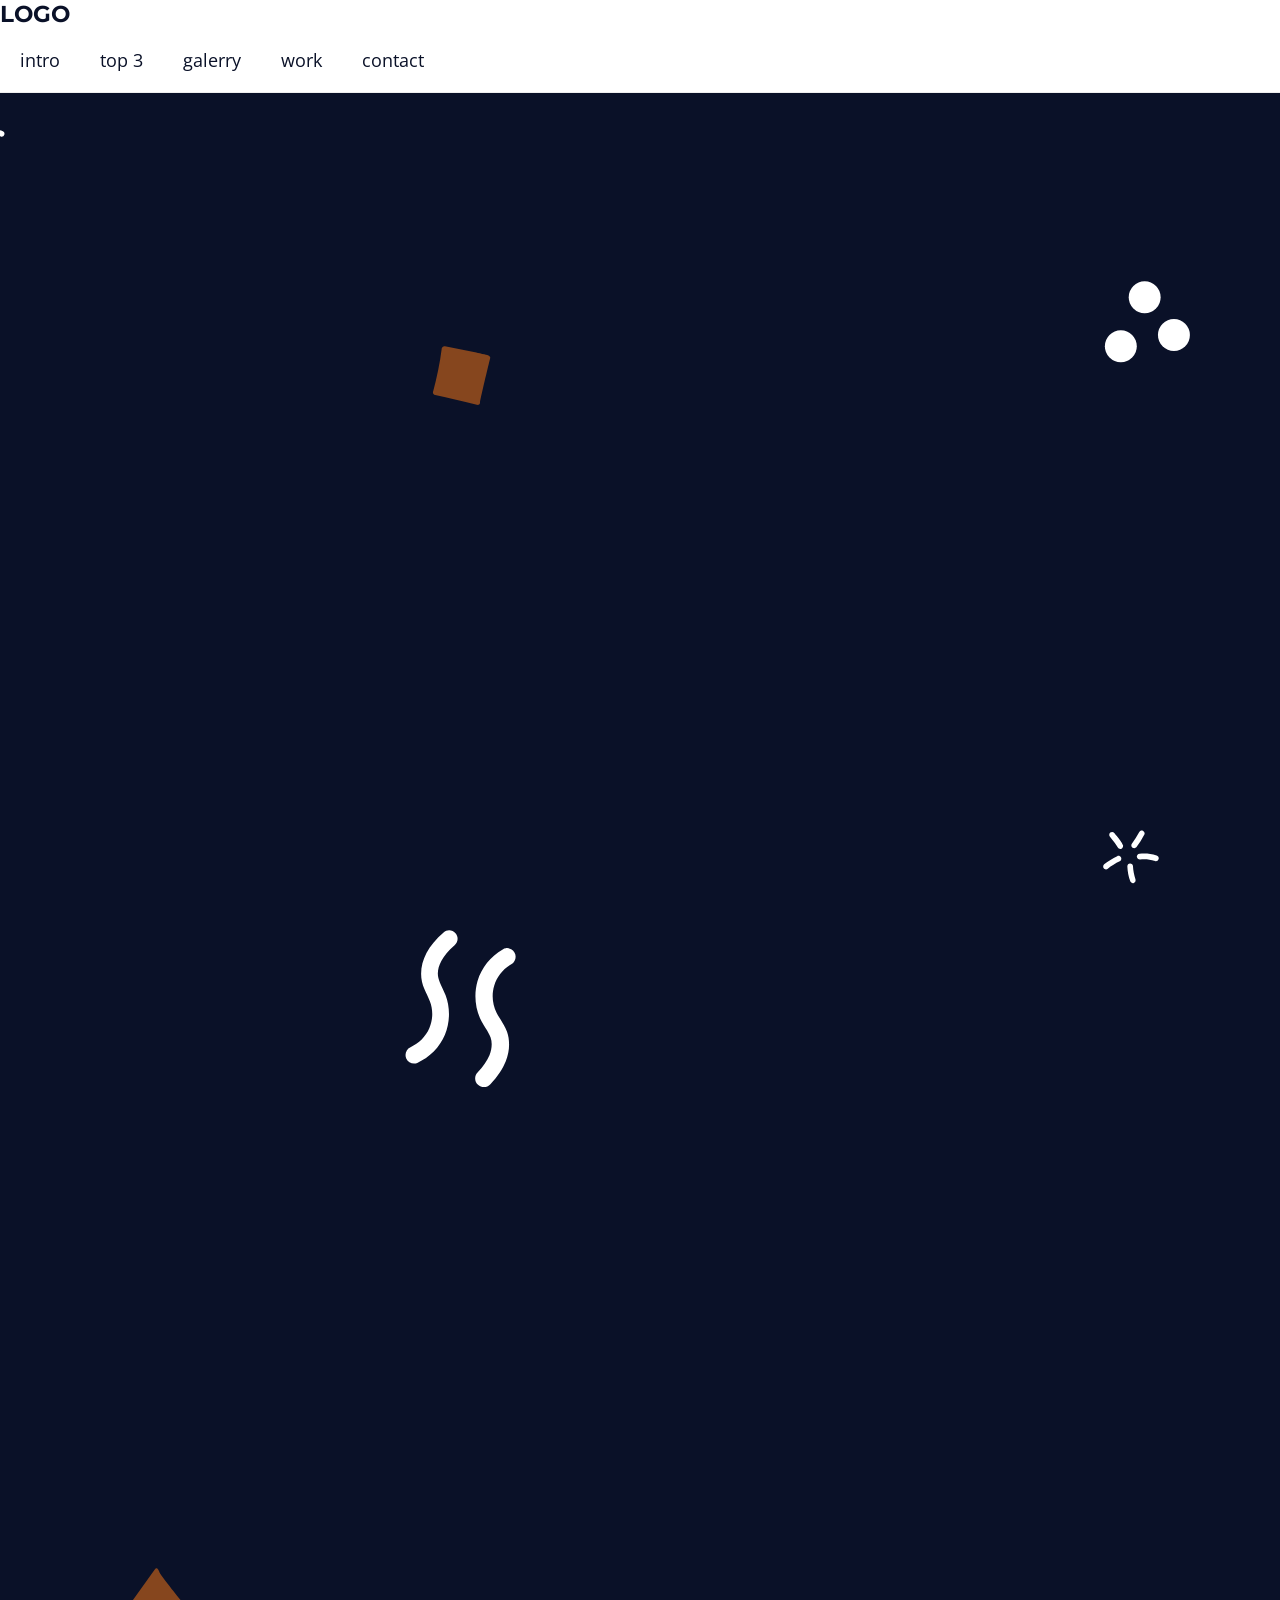
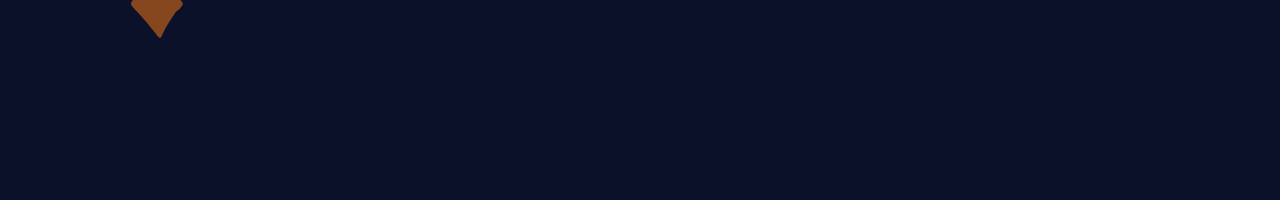
==== index.html @ 260009f0 "Modificações para facilitar visualição do codigo!" ====
<!DOCTYPE html>
<html lang="pt-br">
<head>
    <meta charset="UTF-8">
    <meta name="viewport" content="width=device-width, initial-scale=1.0">
    <title>Landing Page</title>
    <link rel="preconnect" href="https://fonts.gstatic.com">
    <link
        href="https://fonts.googleapis.com/css2?family=Montserrat:wght@900&family=Open+Sans:ital,wght@0,400;0,700;1,400&display=swap"
        rel="stylesheet">
    <link rel="stylesheet" href="assets/css/elements.css">  
    <link rel="stylesheet" href="assets/css/variables.css"> 
    <link rel="stylesheet" href="assets/css/classes.css"> 
    <link rel="stylesheet" href="assets/css/menu.css"> 
    <link rel="stylesheet" href="assets/css/styles-pro.css">
</head>

<body class="main-bg">
    <aside class="menu white-bg">
        <section class="main-content menu-content">
        <h1>
            <a href="#">LOGO</a>
        </h1>

        <nav>
            <ul>
                <li><a href="#">intro</a></li>
                <li><a href="#">top 3</a></li>
                <li><a href="#">galerry</a></li>
                <li><a href="#">work</a></li>
                <li><a href="#">contact</a></li>
            </ul>
        </nav>
        </section>
    </aside>

    <section class="section"></section>
    <section class="section"></section>

</body>
</html>
---- assets/css/elements.css ----
* {
    margin: 0;
    padding: 0;
}

/*font-family: "Montserrat", sans-serif;
font-family: "Open Sans", sans-serif;  */

html {
    font-size: 62.5%;
}

body {
    font-family: 'Open Sans', sans-serif;
    font-size: 2rem; 
    color: var(--primary-color);
}

h1, h2, h3 , h4, h5, h6 {
    font-family: 'Montserrat', sans-serif;
}

h1 {
    font-size: 6rem;
    text-transform: uppercase;
}

h2 {
    font-size: 5.5rem;
}

h3 {
    font-size: 5rem;
}

h4 {
    font-size: 4.5rem;
}

h5 {
    font-size: 4rem;
}

h6 {
    font-size: 3.5rem;
}

a {
    text-decoration: none;
}
---- assets/css/variables.css ----
:root {
    --primary-color: #0A1128;
    --white-color: #FFFFFF;
    --light-gray-color: #EEEEEE;
    --secondary-color: crimson;
    --gap: 3rem;
}
---- assets/css/classes.css ----
.main-bg {
    background-image: url('../img/main-bg.svg');
    background-size: cover;
    background-position: center center;
    color: var(--white-color);
}
.white-bg {
    background: var(--white-color);
}

main-content {
    max-width: 120rem;
    margin: 0 auto;
    padding: var(--gap);
}

.section {
    min-height: 100vh;
}
---- assets/css/menu.css ----
.menu {
    position: fixed;
    top: 0;
    left: 0;
    right: 0;
    width: 100%;
    border-bottom: 0.1rem solid var(--light-gray-color);
}

.meu-content {
    display: flex;
    justify-content: space-between;
    align-items: center;
    padding-top: 0;
    padding-bottom: 0;
}

.menu h1 {
    color: var(--primary-color);
    font-size: 2.3rem;
}

.menu h1 a {
    color: inherit;
}

.menu ul {
    list-style: none;
    display: flex;
}

.menu ul li a {
    display: block;
    padding: 2rem;
    font-size: 1.8rem;
    color: var(--primary-color);
    position: relative;
}

.menu ul li a::after {
    content: '';
    position: absolute;
    bottom: 1rem;
    left: 50%;
    width: 0;
    height: 0.2rem;
    background: var(--secondary-color);
    transition: all 300ms ease-in-out;
}

.menu ul li a:hover::after {
    width: 50%;
    left: 25%;
}
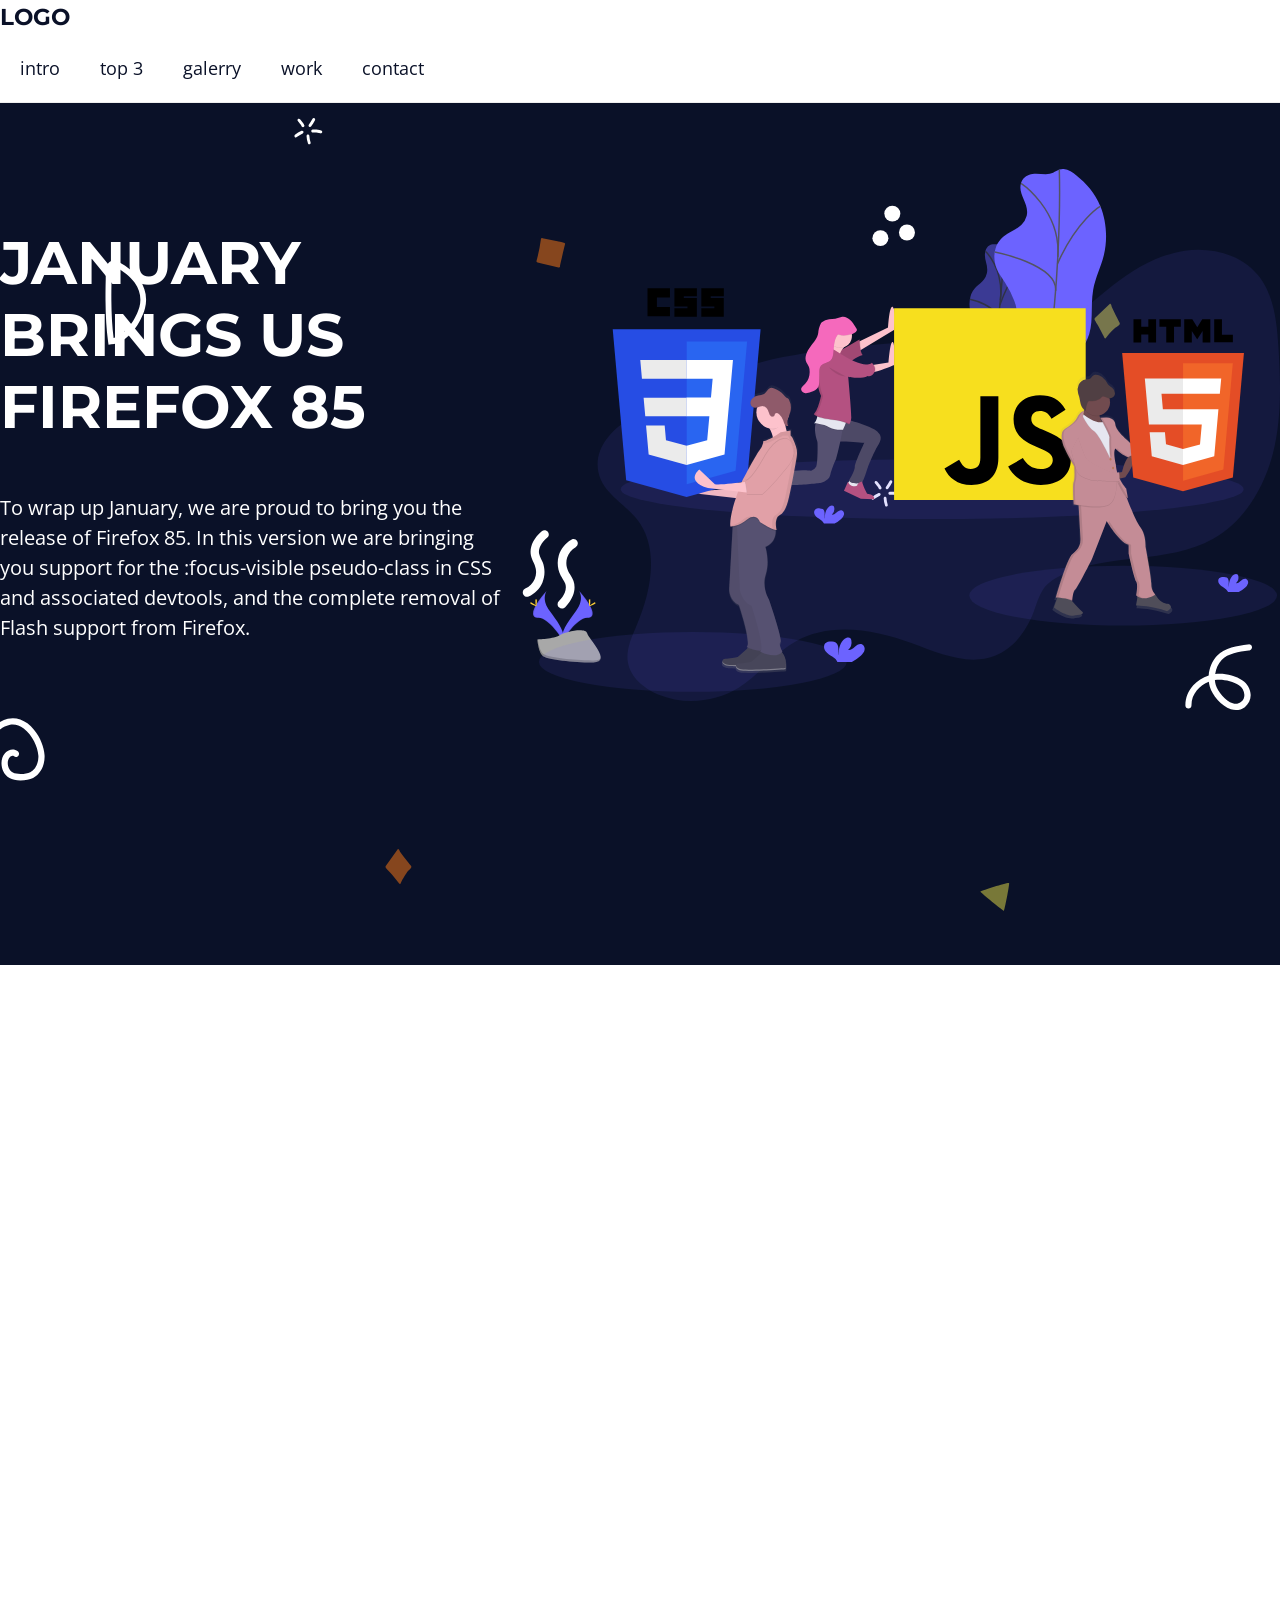
==== commit 1cc80317: "Adicionando textos e imagens na pagina!" ====
--- a/index.html
+++ b/index.html
@@ -17,7 +17,7 @@
 
 <body class="main-bg">
     <aside class="menu white-bg">
-        <section class="main-content menu-content">
+        <div class="main-content menu-content">
         <h1>
             <a href="#">LOGO</a>
         </h1>
@@ -31,11 +31,28 @@
                 <li><a href="#">contact</a></li>
             </ul>
         </nav>
-        </section>
+        </div>
     </aside>
 
-    <section class="section"></section>
-    <section class="section"></section>
+    <div class="menu-spacing"></div>
+
+    <section class="intro main-bg section">
+        <div class="main-content intro-content">
+        <div class="intro-text-content">
+            <h2>January brings us Firefox 85</h2>
+            <p>To wrap up January, we are proud to bring you the release of Firefox 85. In this version we are bringing you
+            support for the :focus-visible pseudo-class in CSS and associated devtools, and the complete removal of Flash
+            support from Firefox.</p>
+        </div>
+        <div class="intro-img">
+            <img src="assets/img/javascript-not-optimized.svg" alt="Logo de HTML, CSS e JS.">
+        </div>
+        </div>
+    </section>
+
+    <section class="white-bg section">
+
+    </section>
 
 </body>
 </html>
--- a/assets/css/elements.css
+++ b/assets/css/elements.css
@@ -14,6 +14,7 @@
     font-family: 'Open Sans', sans-serif;
     font-size: 2rem; 
     color: var(--primary-color);
+    line-height: 1.5;
 }
 
 h1, h2, h3 , h4, h5, h6 {
--- a/assets/css/classes.css
+++ b/assets/css/classes.css
@@ -17,4 +17,8 @@
 
 .section {
     min-height: 100vh;
+}
+
+.menu-spacing {
+    height: 65px;
 }
--- a/assets/css/menu.css
+++ b/assets/css/menu.css
@@ -4,6 +4,7 @@
     left: 0;
     right: 0;
     width: 100%;
+    z-index: 1;
     border-bottom: 0.1rem solid var(--light-gray-color);
 }
 
--- a/assets/css/styles-pro.css
+++ b/assets/css/styles-pro.css
@@ -0,0 +1,26 @@
+.intro-content {
+    position: relative;
+    top: -8rem;
+    display: grid;
+    grid-template-columns: 1fr 1.5fr;
+    gap:var(--gap);
+    height: 100vh;
+}
+
+.intro-text-content, .intro-img {
+    display: flex;
+    flex-flow: column wrap;
+    justify-content: center;
+}
+
+.intro-text-content h2 {
+    font-size: 6rem;
+    margin-bottom: 5rem;
+    text-transform: uppercase;
+    line-height: 1.2;
+}
+
+.intro-img img {
+    max-width: 100%;
+    height: auto;
+}
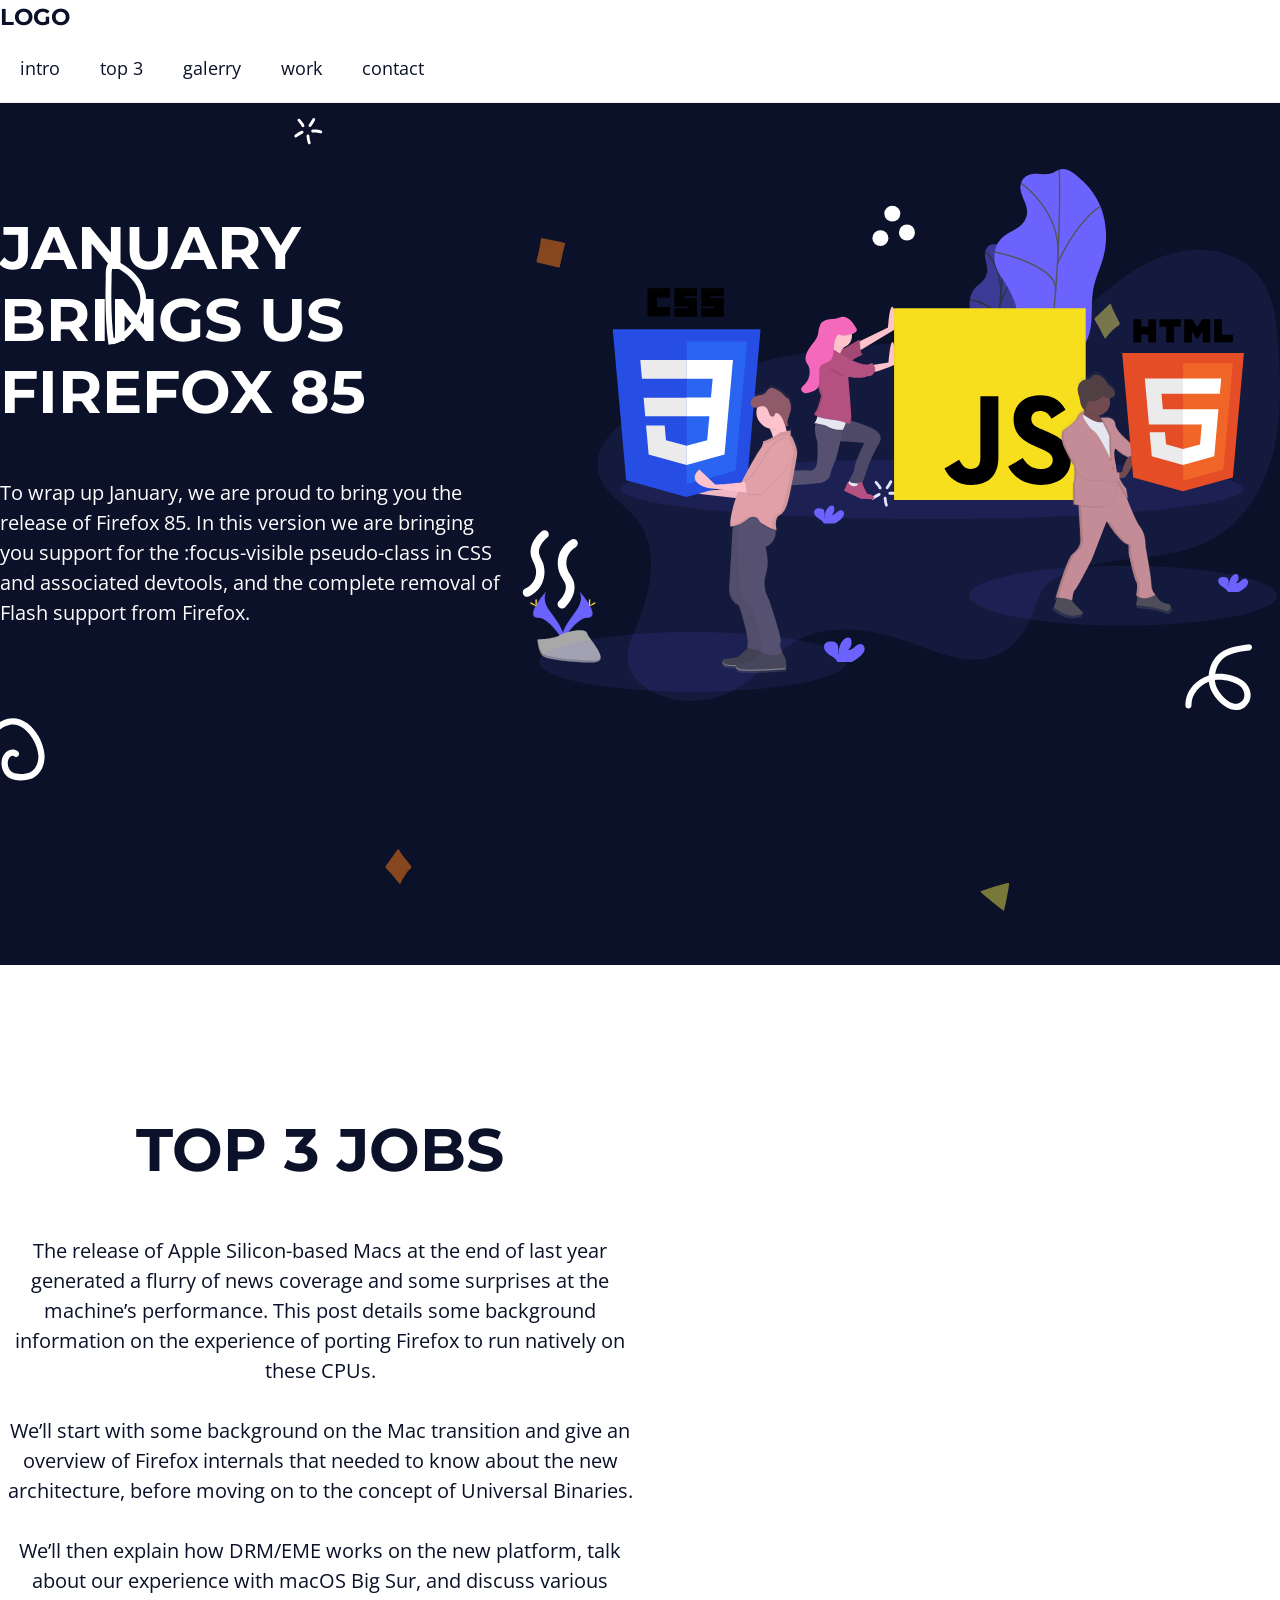
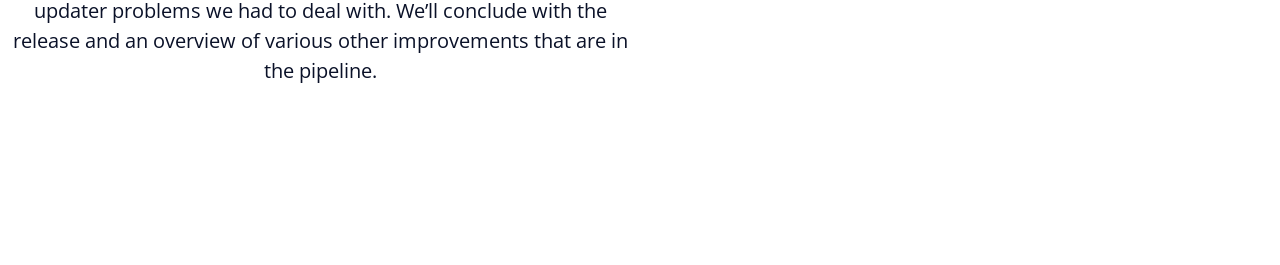
==== commit 93dbb09f: "Adicionando textos a pagina!" ====
--- a/index.html
+++ b/index.html
@@ -24,8 +24,8 @@
 
         <nav>
             <ul>
-                <li><a href="#">intro</a></li>
-                <li><a href="#">top 3</a></li>
+                <li><a href="#intro">intro</a></li>
+                <li><a href="#top3">top 3</a></li>
                 <li><a href="#">galerry</a></li>
                 <li><a href="#">work</a></li>
                 <li><a href="#">contact</a></li>
@@ -36,7 +36,7 @@
 
     <div class="menu-spacing"></div>
 
-    <section class="intro main-bg section">
+    <section id="intro" class="intro main-bg section">
         <div class="main-content intro-content">
         <div class="intro-text-content">
             <h2>January brings us Firefox 85</h2>
@@ -50,8 +50,24 @@
         </div>
     </section>
 
-    <section class="white-bg section">
-
+    <section id="top3" class="white-bg section">
+        <div class="main-content top3-content">
+            <h2>top 3 jobs</h2>
+            <p>The release of Apple Silicon-based Macs at the end of 
+                last year generated a flurry of news coverage and some 
+                surprises at the machine’s performance. This post details 
+                some background information on the experience of porting 
+                Firefox to run natively on these CPUs.</p>
+            <p>We’ll start with some background on the Mac transition and 
+                give an overview of Firefox internals that needed to know 
+                about the new architecture, before moving on to the concept 
+                of Universal Binaries.</p>
+            <p>We’ll then explain how DRM/EME works on the new platform, 
+                talk about our experience with macOS Big Sur, and discuss 
+                various updater problems we had to deal with. We’ll conclude 
+                with the release and an overview of various other improvements
+                that are in the pipeline.</p>
+        </div>
     </section>
 
 </body>
--- a/assets/css/elements.css
+++ b/assets/css/elements.css
@@ -8,6 +8,7 @@
 
 html {
     font-size: 62.5%;
+    scroll-behavior: smooth;
 }
 
 body {
@@ -27,7 +28,10 @@
 }
 
 h2 {
-    font-size: 5.5rem;
+    font-size: 6rem;
+    margin-bottom: 5rem;
+    text-transform: uppercase;
+    line-height: 1.2;
 }
 
 h3 {
@@ -48,4 +52,8 @@
 
 a {
     text-decoration: none;
+}
+
+p {
+    margin-bottom: 3rem;
 }
--- a/assets/css/classes.css
+++ b/assets/css/classes.css
@@ -7,6 +7,7 @@
 }
 .white-bg {
     background: var(--white-color);
+    color: var(--primary-color);
 }
 
 main-content {
--- a/assets/css/styles-pro.css
+++ b/assets/css/styles-pro.css
@@ -13,14 +13,16 @@
     justify-content: center;
 }
 
-.intro-text-content h2 {
-    font-size: 6rem;
-    margin-bottom: 5rem;
-    text-transform: uppercase;
-    line-height: 1.2;
-}
-
 .intro-img img {
     max-width: 100%;
     height: auto;
+}
+
+.top3-content {
+    max-width: 64rem;
+    display: flex;
+    flex-flow: column wrap;
+    justify-content: center;
+    height: 100vh;
+    text-align: center;
 }
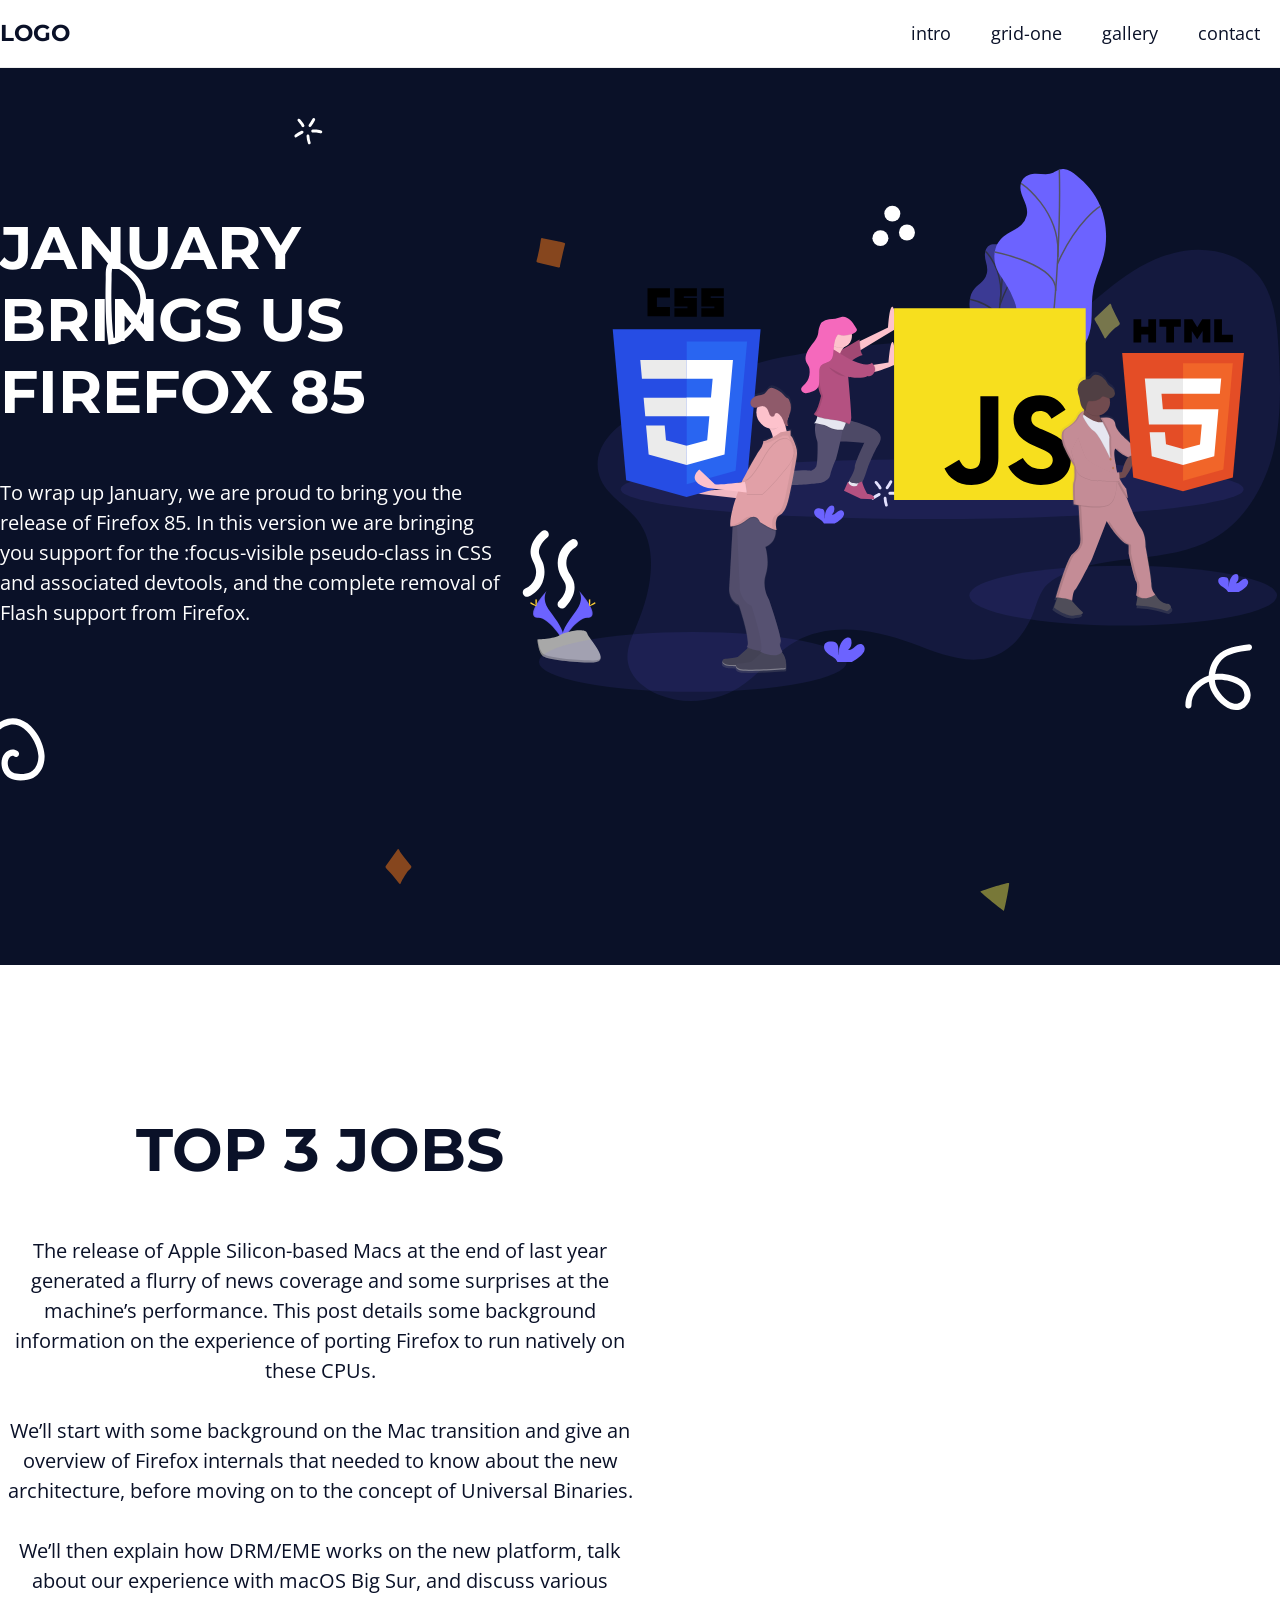
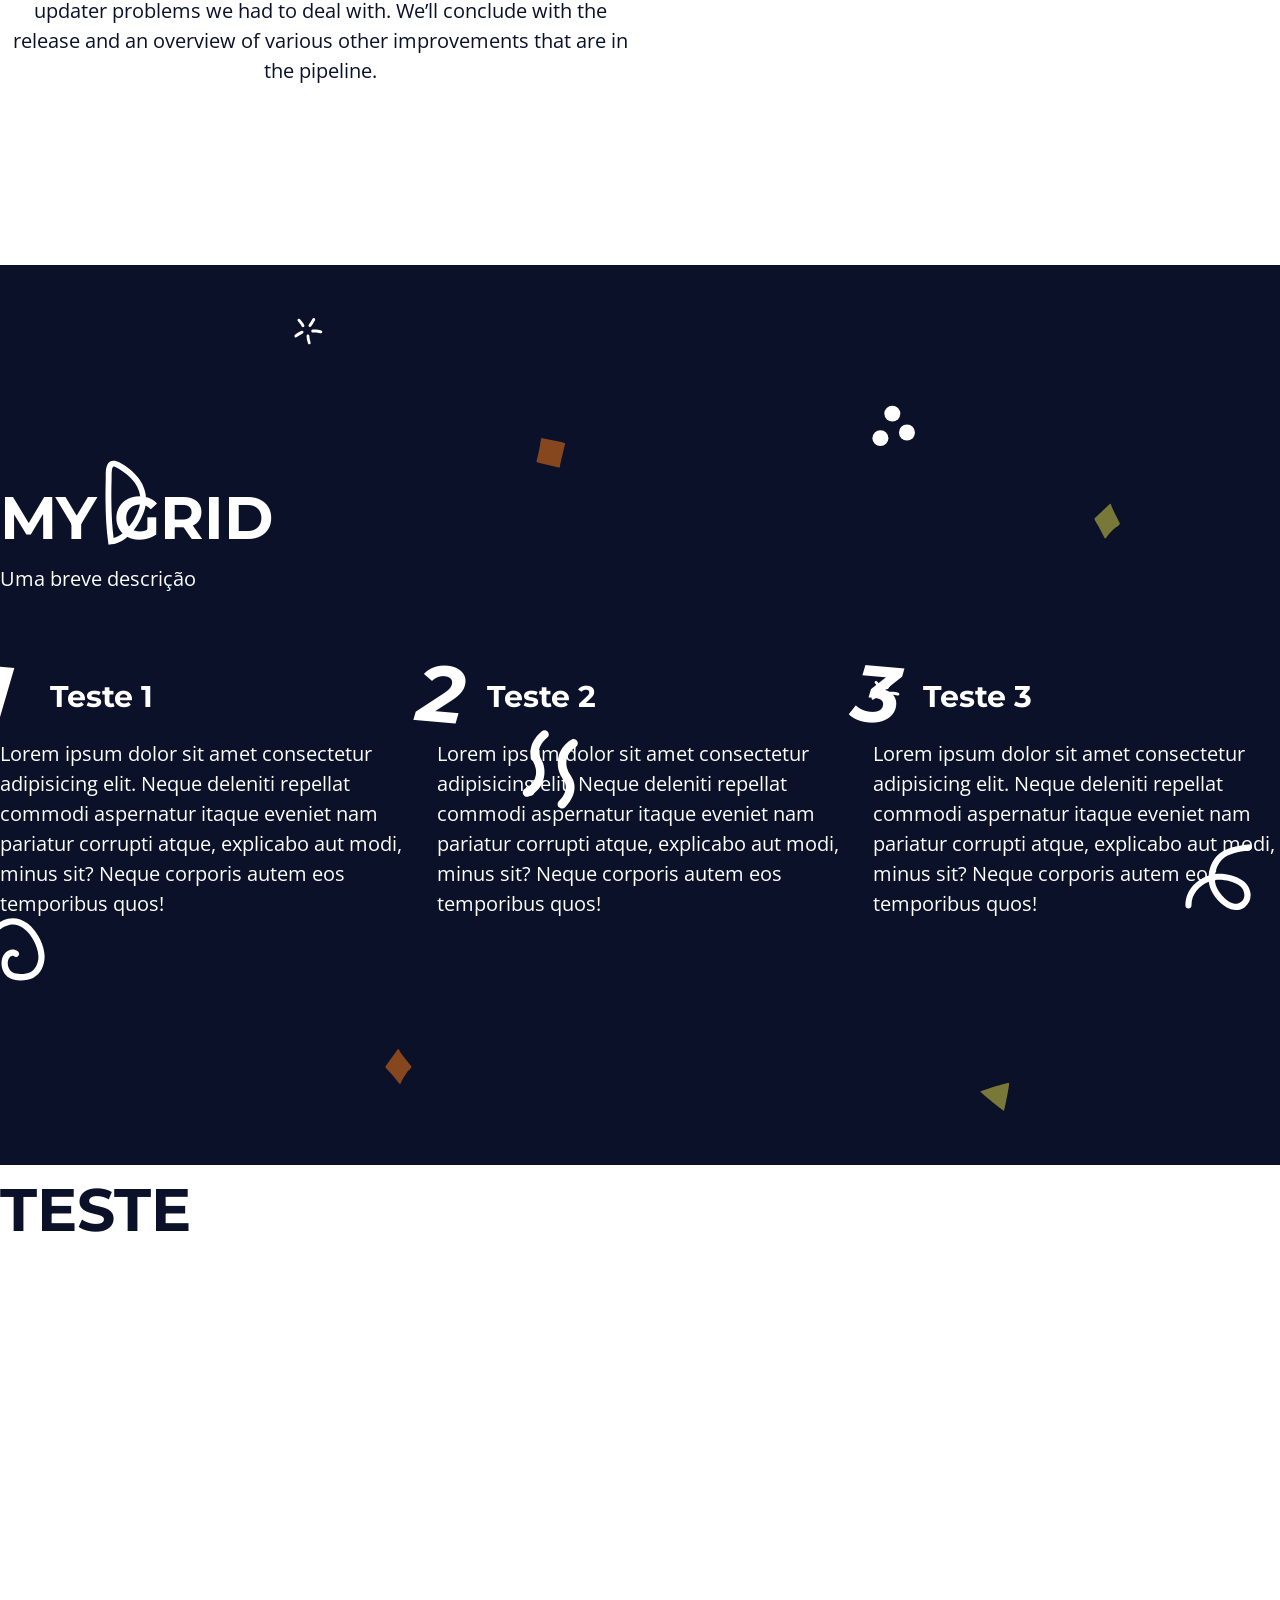
==== commit bc0ab514: "Adicionando Textos!" ====
--- a/index.html
+++ b/index.html
@@ -19,15 +19,14 @@
     <aside class="menu white-bg">
         <div class="main-content menu-content">
         <h1>
-            <a href="#">LOGO</a>
+            <a href="#home">LOGO</a>
         </h1>
 
         <nav>
             <ul>
                 <li><a href="#intro">intro</a></li>
-                <li><a href="#top3">top 3</a></li>
-                <li><a href="#">galerry</a></li>
-                <li><a href="#">work</a></li>
+                <li><a href="#grid-one">grid-one</a></li>
+                <li><a href="#gallery">gallery</a></li>
                 <li><a href="#">contact</a></li>
             </ul>
         </nav>
@@ -36,7 +35,7 @@
 
     <div class="menu-spacing"></div>
 
-    <section id="intro" class="intro main-bg section">
+    <section id="home" class="intro main-bg section">
         <div class="main-content intro-content">
         <div class="intro-text-content">
             <h2>January brings us Firefox 85</h2>
@@ -50,7 +49,7 @@
         </div>
     </section>
 
-    <section id="top3" class="white-bg section">
+    <section id="intro" class="white-bg section">
         <div class="main-content top3-content">
             <h2>top 3 jobs</h2>
             <p>The release of Apple Silicon-based Macs at the end of 
@@ -70,5 +69,40 @@
         </div>
     </section>
 
+    <section id="grid-one" class="grid-one main-bg section">
+        <div class="main-content grid-one-content">
+        <h2 class="grid-main-heading">My Grid</h2>
+        <p class="grid-description">Uma breve descrição</p>
+        <div class="grid">
+            <article>
+                <h3>Teste 1</h3>
+            <p>Lorem ipsum dolor sit amet consectetur adipisicing elit. 
+                Neque deleniti repellat commodi aspernatur itaque eveniet
+                nam pariatur corrupti atque, explicabo aut modi, minus sit? 
+                Neque corporis autem eos temporibus quos!</p>
+            </article>
+            <article>
+                <h3>Teste 2</h3>
+            <p>Lorem ipsum dolor sit amet consectetur adipisicing elit. 
+                Neque deleniti repellat commodi aspernatur itaque eveniet
+                nam pariatur corrupti atque, explicabo aut modi, minus sit? 
+                Neque corporis autem eos temporibus quos!</p>
+            </article>
+            <article>
+                <h3>Teste 3</h3>
+            <p>Lorem ipsum dolor sit amet consectetur adipisicing elit. 
+                Neque deleniti repellat commodi aspernatur itaque eveniet
+                nam pariatur corrupti atque, explicabo aut modi, minus sit? 
+                Neque corporis autem eos temporibus quos!</p>
+            </article>
+        </div>    
+        </div>
+    </section>
+
+    <section id="gallery" class="section white-bg">
+        <div class="main-content">
+            <h1>teste</h1>
+        </div>
+    </section>
 </body>
 </html>
--- a/assets/css/menu.css
+++ b/assets/css/menu.css
@@ -8,7 +8,7 @@
     border-bottom: 0.1rem solid var(--light-gray-color);
 }
 
-.meu-content {
+.menu-content {
     display: flex;
     justify-content: space-between;
     align-items: center;
--- a/assets/css/styles-pro.css
+++ b/assets/css/styles-pro.css
@@ -25,4 +25,44 @@
     justify-content: center;
     height: 100vh;
     text-align: center;
+}
+
+.grid-one-content {
+    display: flex;
+    flex-flow: column wrap;
+    justify-content: center;
+    height: 100vh;
+}
+
+.grid-main-heading {
+    margin-bottom: 1rem;
+}
+
+.grid-description {
+    padding-bottom: 5rem;
+}
+
+.grid {
+    display: grid;
+    grid-template-columns: repeat(3, 1fr);
+    gap: var(--gap);
+    counter-reset: grid-counter;
+}
+
+.grid h3 {
+    font-size: 3rem;
+    position: relative;
+    padding-left: 5rem;
+    padding-bottom: 2rem;
+}
+
+.grid h3::before {
+    counter-increment: grid-counter;
+    content: counter(grid-counter);
+    position: absolute;
+    font-size: 8rem;
+    font-style: italic;
+    top: -4rem;
+    left: -2rem;
+    transform: rotate(5deg);
 }
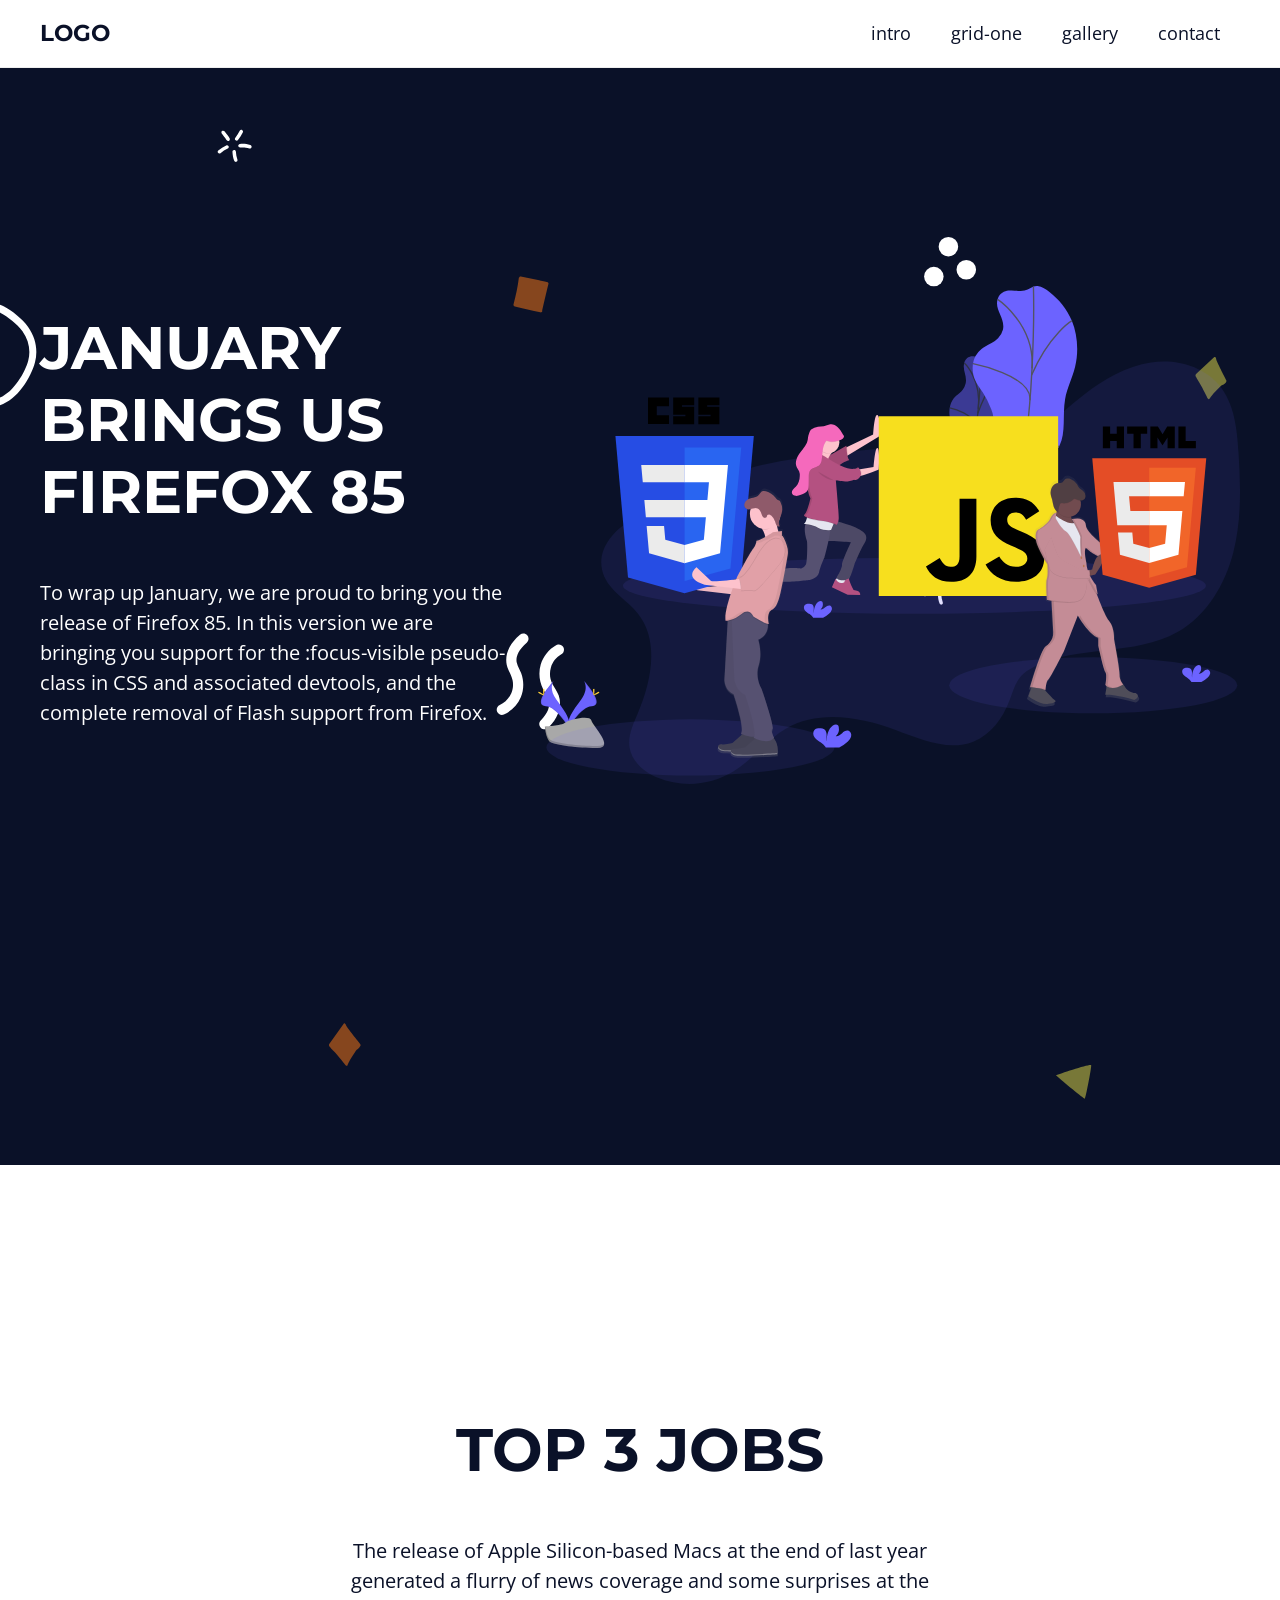
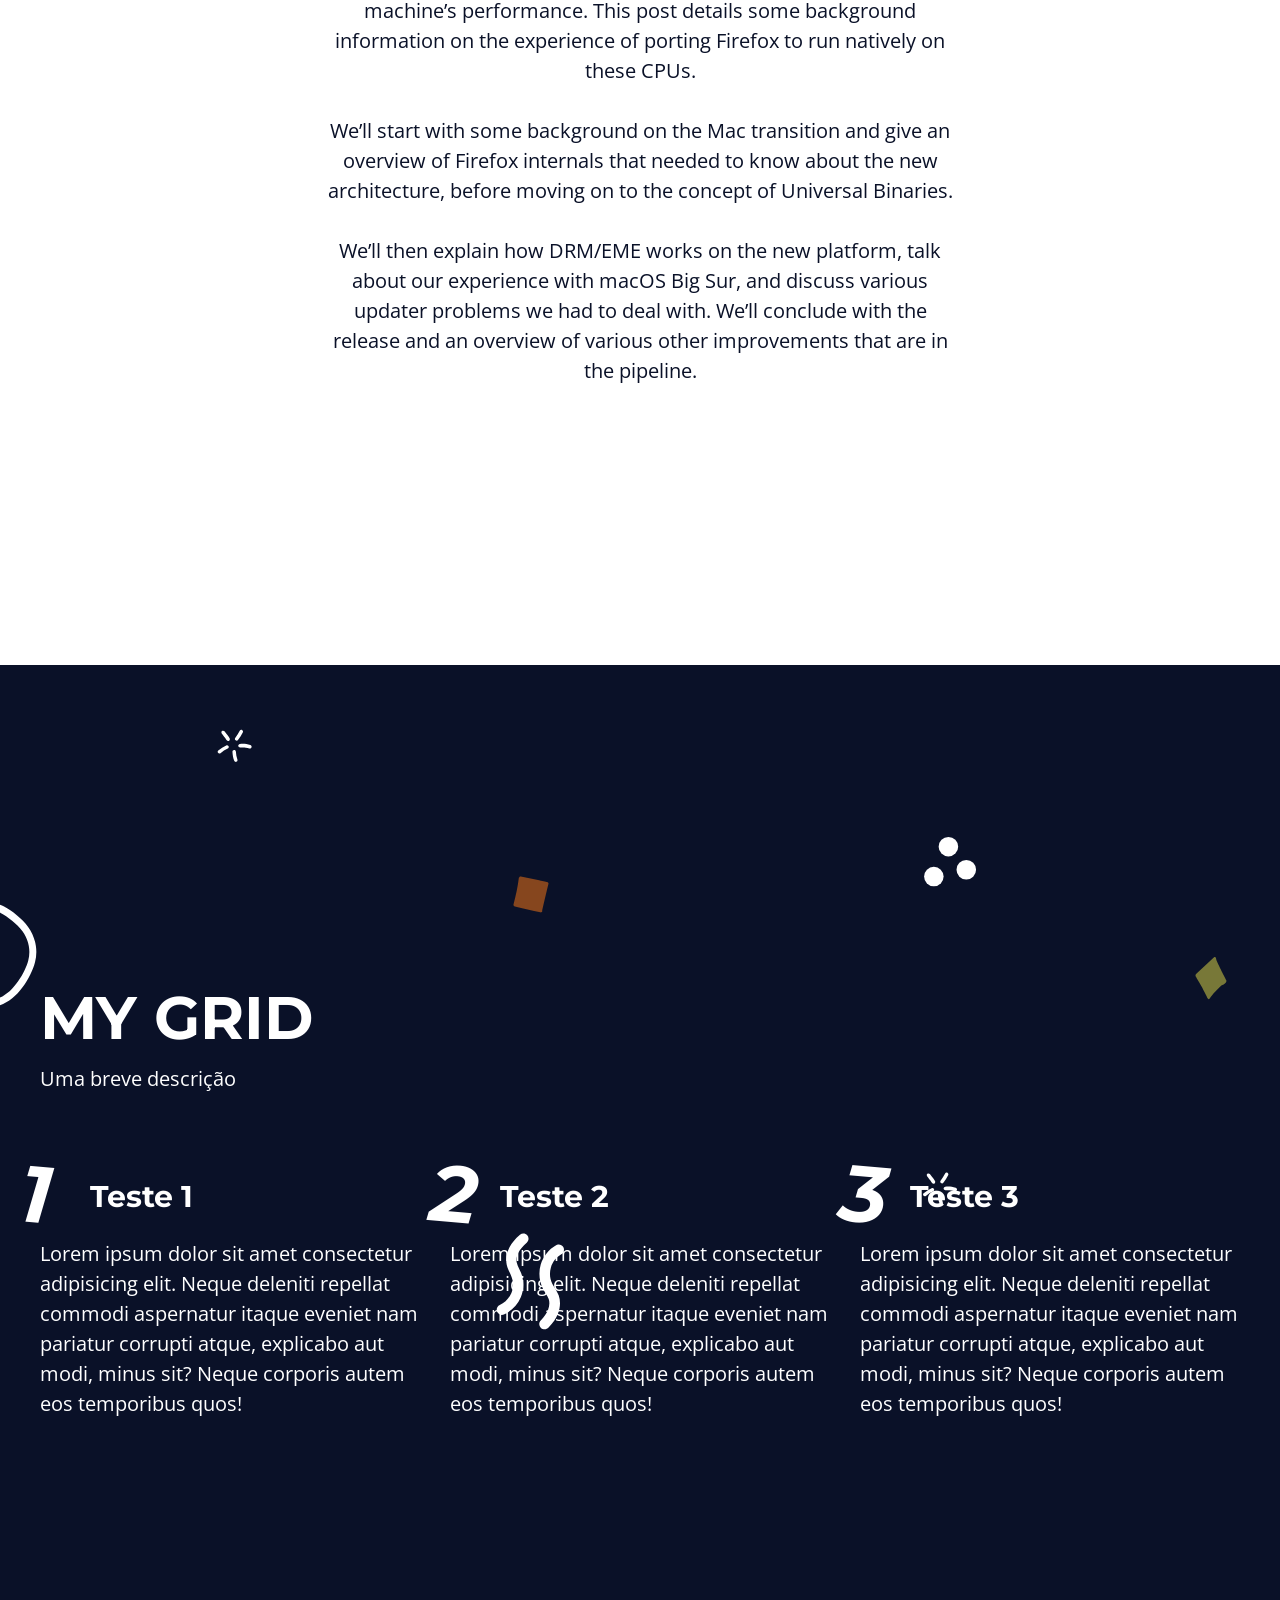
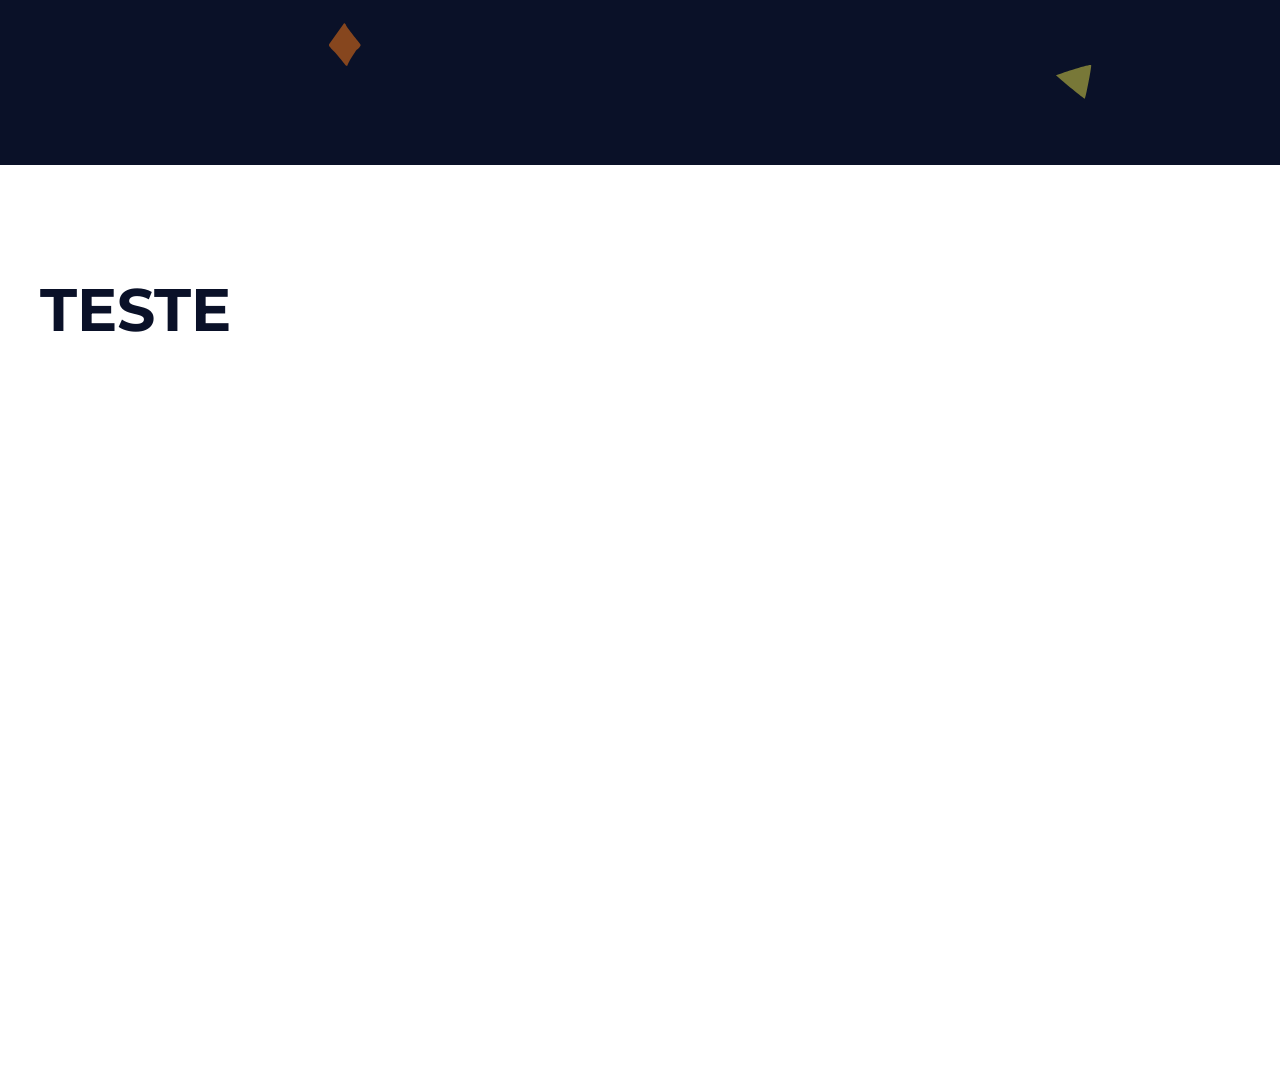
==== commit e0b6b40d: "Correções!" ====
--- a/index.html
+++ b/index.html
@@ -49,7 +49,7 @@
         </div>
     </section>
 
-    <section id="intro" class="white-bg section">
+    <section id="top3" class="white-bg section">
         <div class="main-content top3-content">
             <h2>top 3 jobs</h2>
             <p>The release of Apple Silicon-based Macs at the end of 
--- a/assets/css/classes.css
+++ b/assets/css/classes.css
@@ -10,10 +10,10 @@
     color: var(--primary-color);
 }
 
-main-content {
+.main-content {
     max-width: 120rem;
     margin: 0 auto;
-    padding: var(--gap);
+    padding: 10rem var(--gap);
 }
 
 .section {
--- a/assets/css/styles-pro.css
+++ b/assets/css/styles-pro.css
@@ -4,7 +4,7 @@
     display: grid;
     grid-template-columns: 1fr 1.5fr;
     gap:var(--gap);
-    height: 100vh;
+    min-height: 100vh;
 }
 
 .intro-text-content, .intro-img {
@@ -15,15 +15,16 @@
 
 .intro-img img {
     max-width: 100%;
-    height: auto;
+    min-height: auto;
 }
 
 .top3-content {
     max-width: 64rem;
     display: flex;
-    flex-flow: column wrap;
+    flex-direction: column;
+    flex-wrap: nowrap;
     justify-content: center;
-    height: 100vh;
+    min-height: 100vh;
     text-align: center;
 }
 
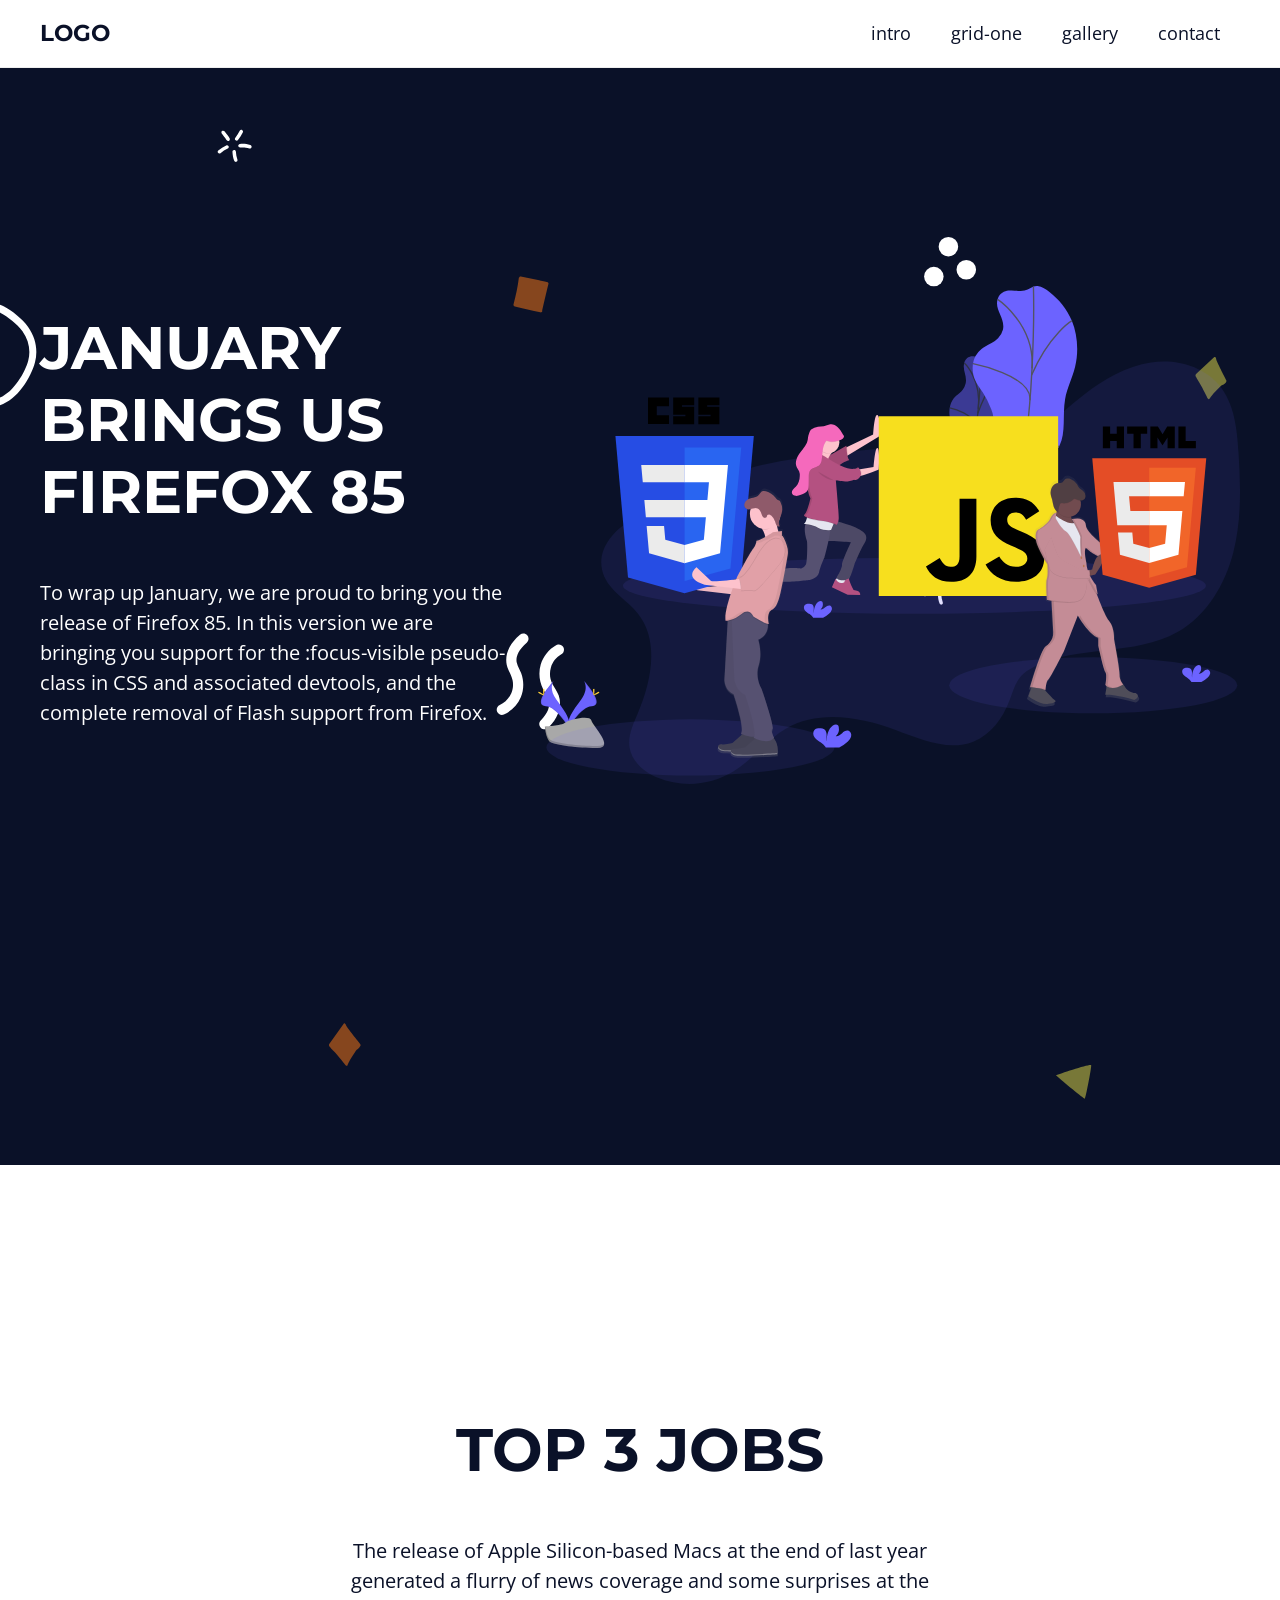
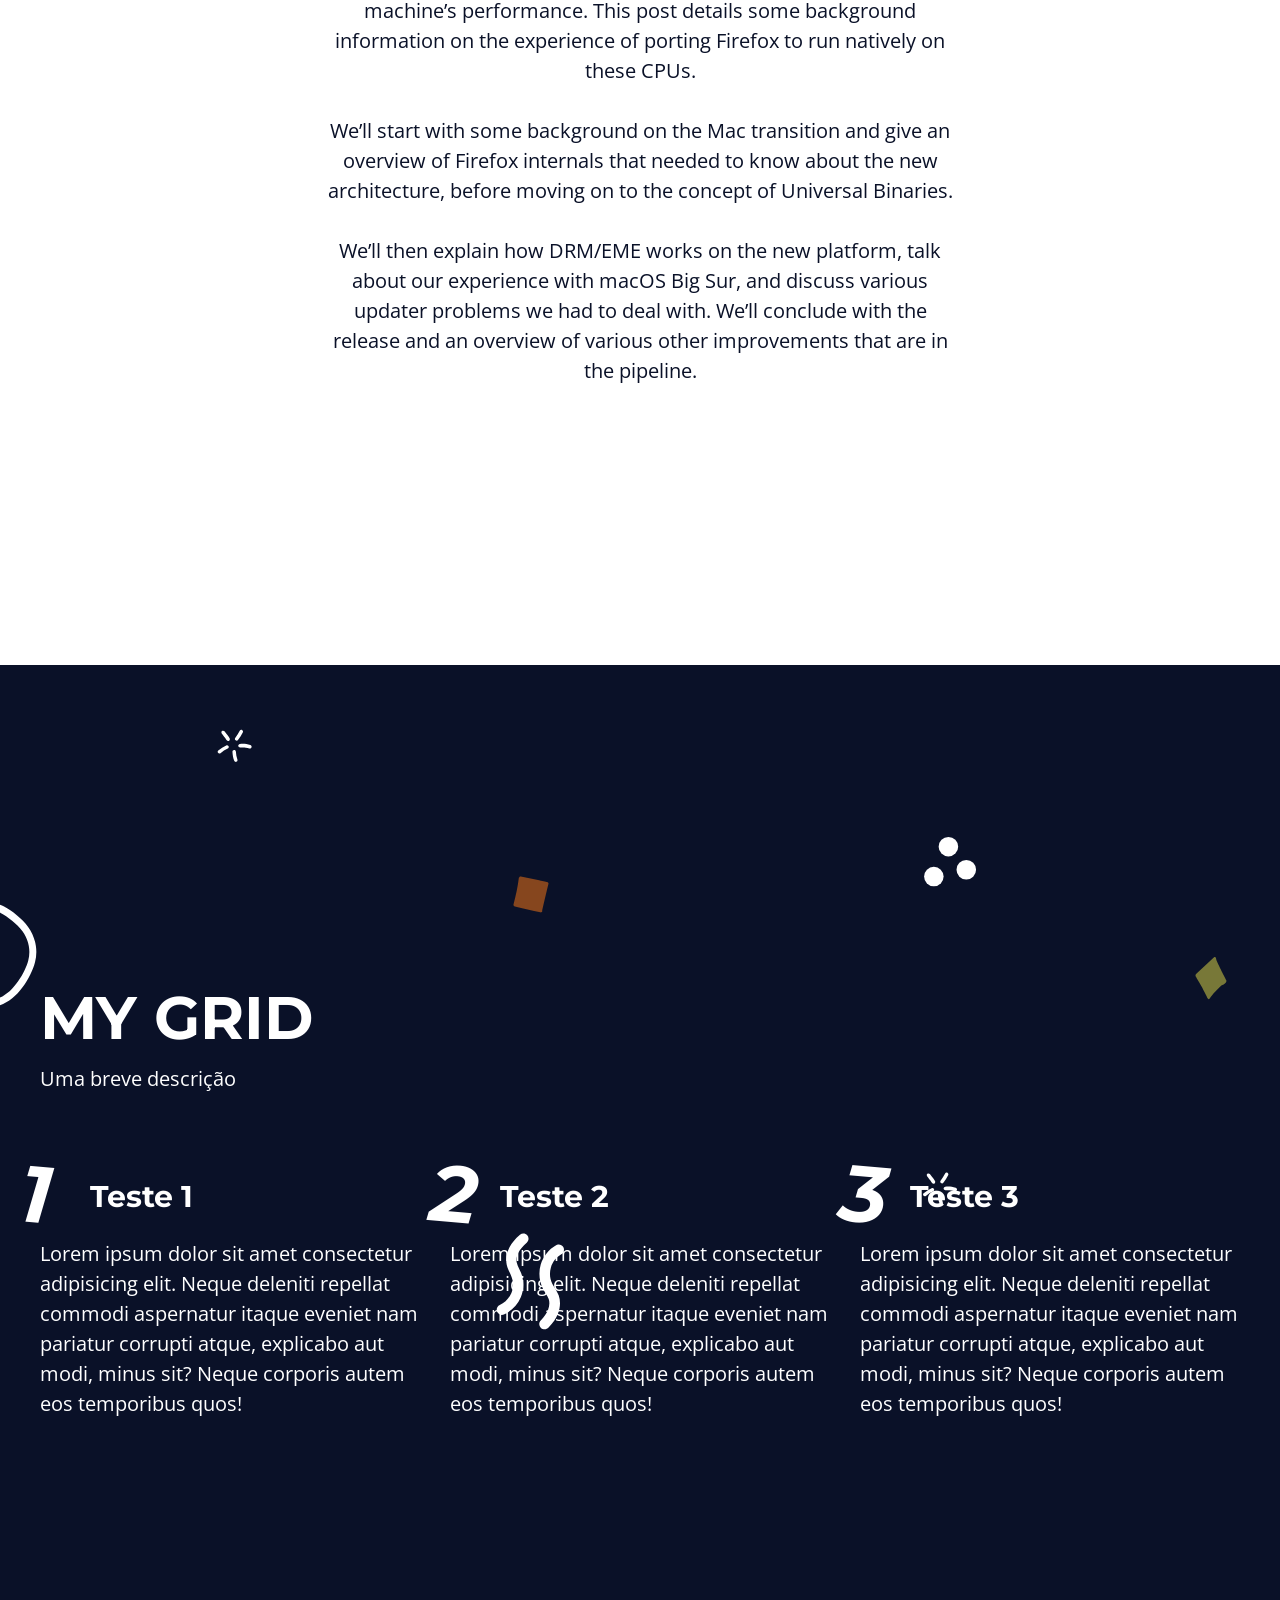
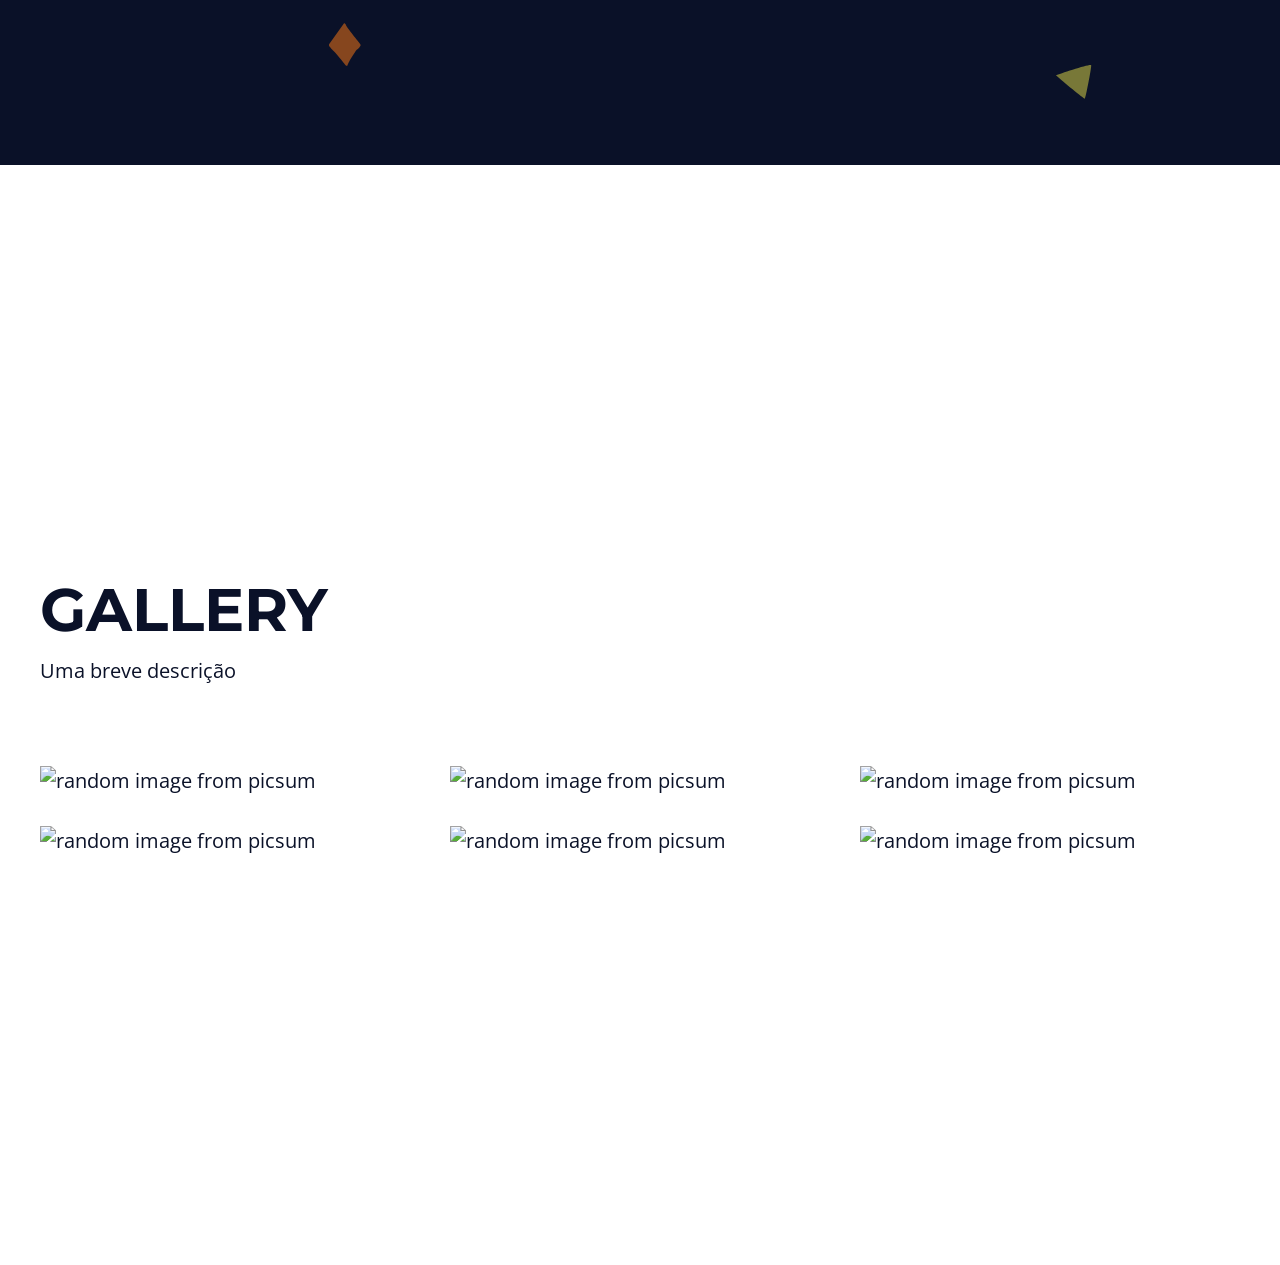
==== commit 1f32fb20: "Adicionando imagens na minha galeria e efeitos!" ====
--- a/index.html
+++ b/index.html
@@ -99,10 +99,32 @@
         </div>
     </section>
 
-    <section id="gallery" class="section white-bg">
-        <div class="main-content">
-            <h1>teste</h1>
+     <section id="gallery" class="grid-one white-bg section">
+        <div class="main-content grid-one-content">
+        <h2 class="grid-main-heading">Gallery</h2>
+        <p class="grid-description">Uma breve descrição</p>
+        <div class="grid">
+            <div class="gallery-img">
+                <img src="https://picsum.photos/seed/picsum/360/360" alt="random image from picsum" class="img" />
+            </div>
+            <div class="gallery-img">
+                <img src="https://picsum.photos/seed/2/360/360" alt="random image from picsum"/>
+            </div>
+            <div class="gallery-img">
+                <img src="https://picsum.photos/seed/3/360/360" alt="random image from picsum"/>
+            </div>
+            <div class="gallery-img">
+                <img src="https://picsum.photos/seed/4/360/360" alt="random image from picsum"/>
+            </div>
+            <div class="gallery-img">
+                <img src="https://picsum.photos/seed/5/360/360" alt="random image from picsum"/>
+            </div>
+            <div class="gallery-img">
+                <img src="https://picsum.photos/seed/6/360/360" alt="random image from picsum"/>
+            </div>
+        </div>    
         </div>
     </section>
+
 </body>
 </html>
--- a/assets/css/styles-pro.css
+++ b/assets/css/styles-pro.css
@@ -66,4 +66,20 @@
     top: -4rem;
     left: -2rem;
     transform: rotate(5deg);
+}
+
+.gallery-img {
+    width: 100%;
+    max-width: 34.5rem;
+    max-height: 34.5rem;
+    overflow: hidden;
+}
+
+.gallery-img img {
+    transition: all 300ms ease-in-out;
+    object-fit: cover;
+}
+
+.gallery-img img:hover {
+    transform: translate(-3%, 3%) scale(1.2) rotate(5deg);
 }
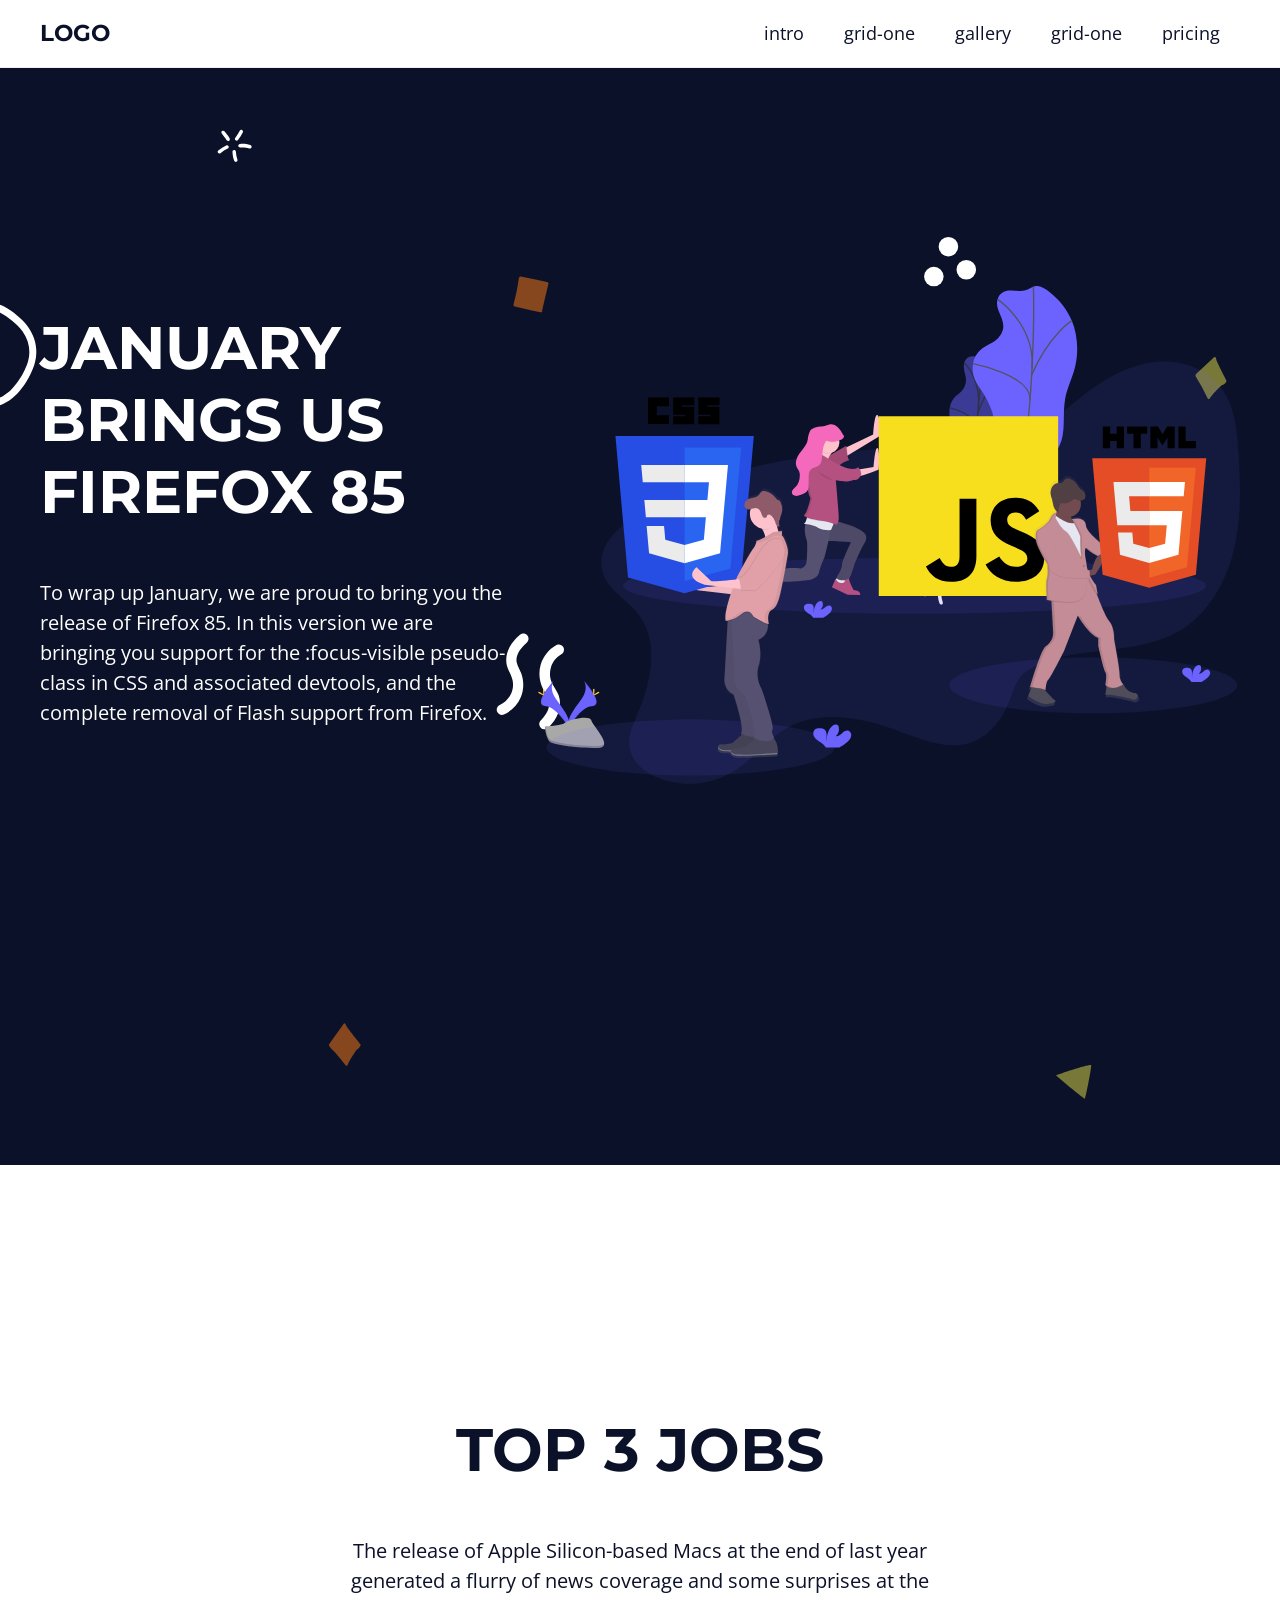
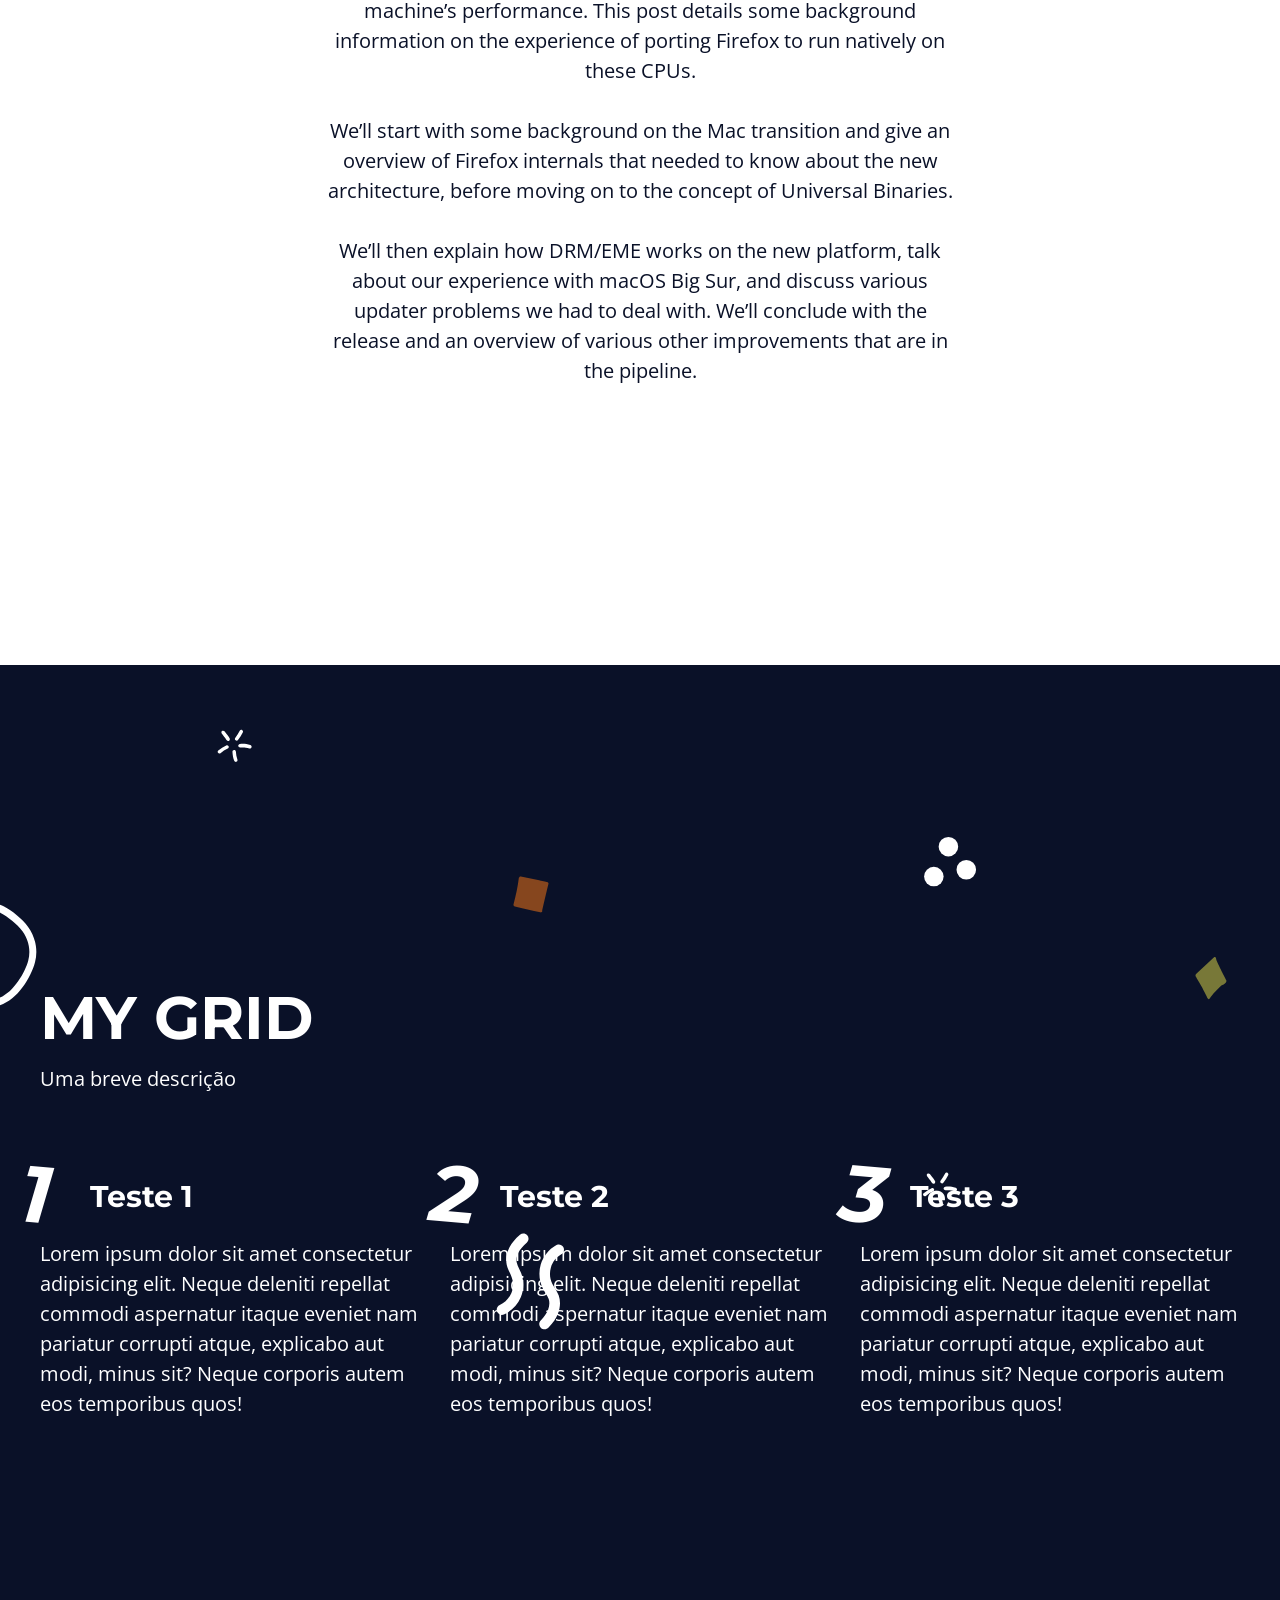
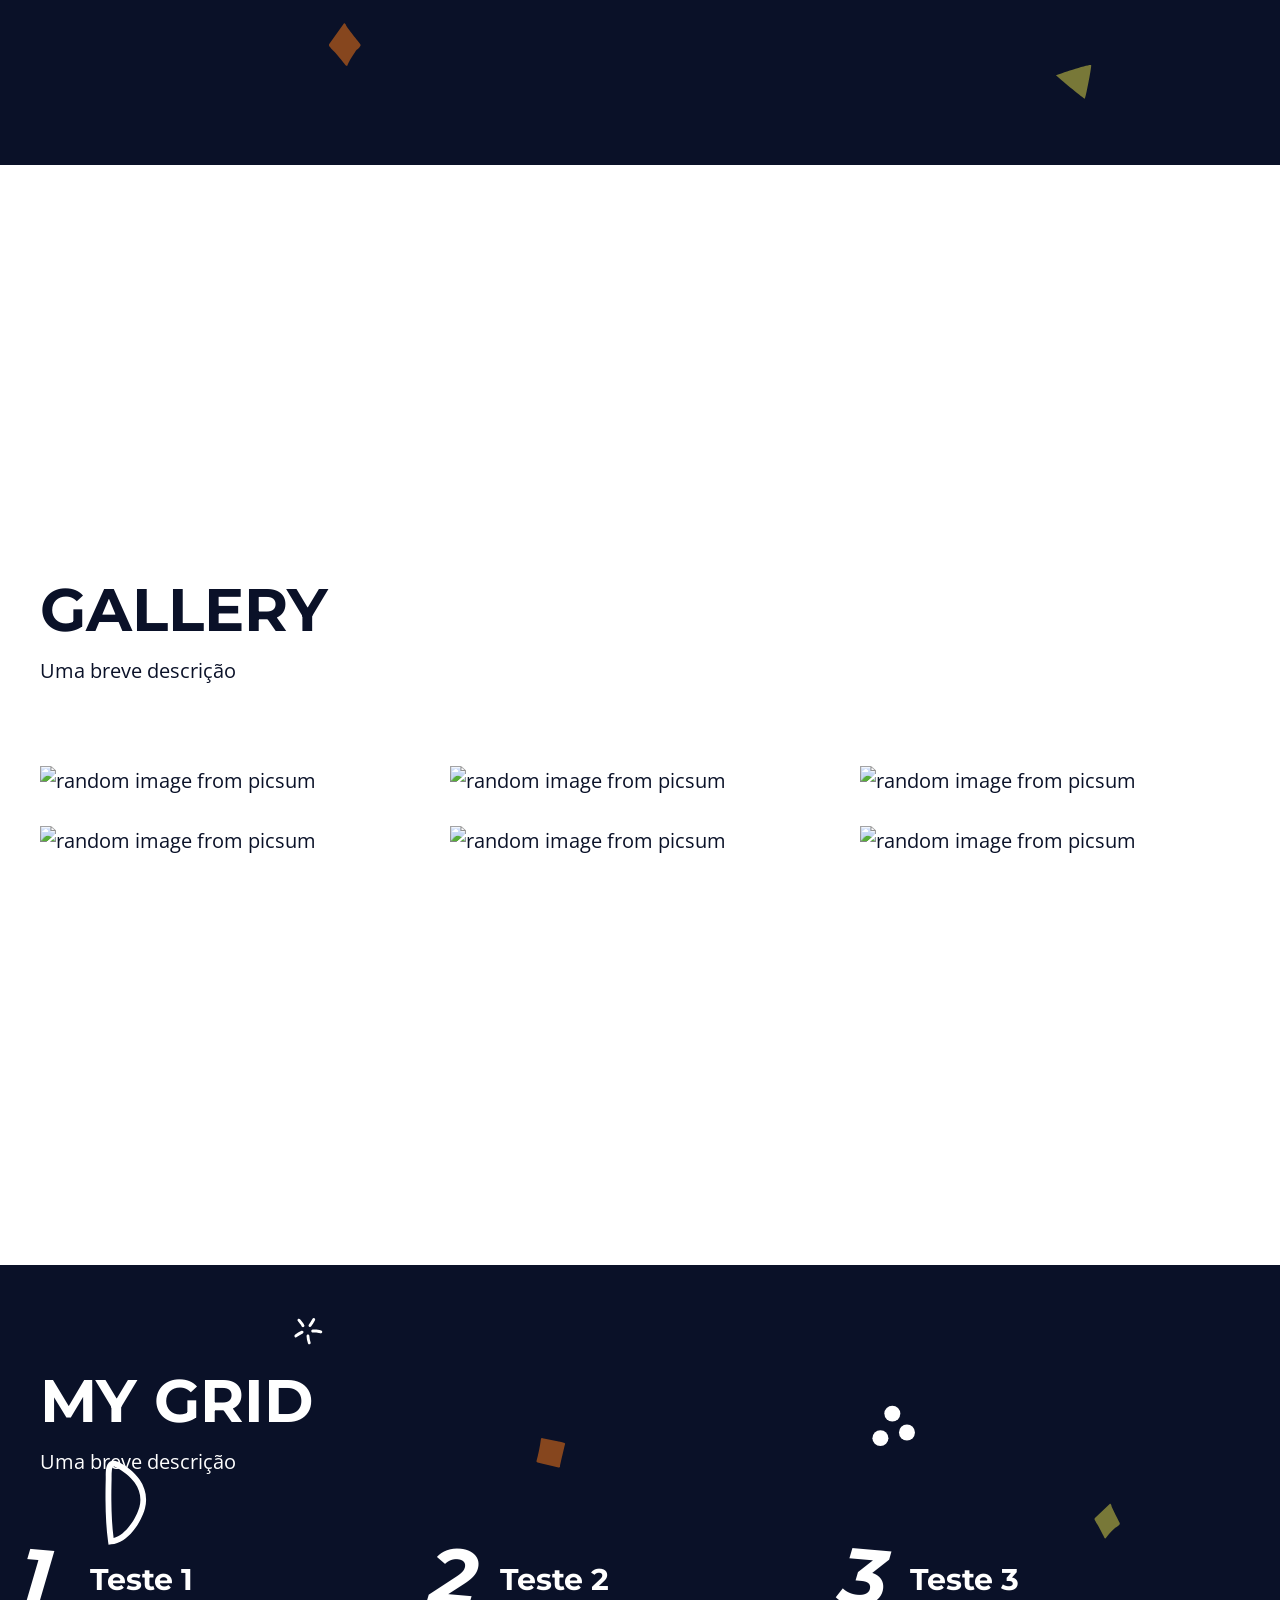
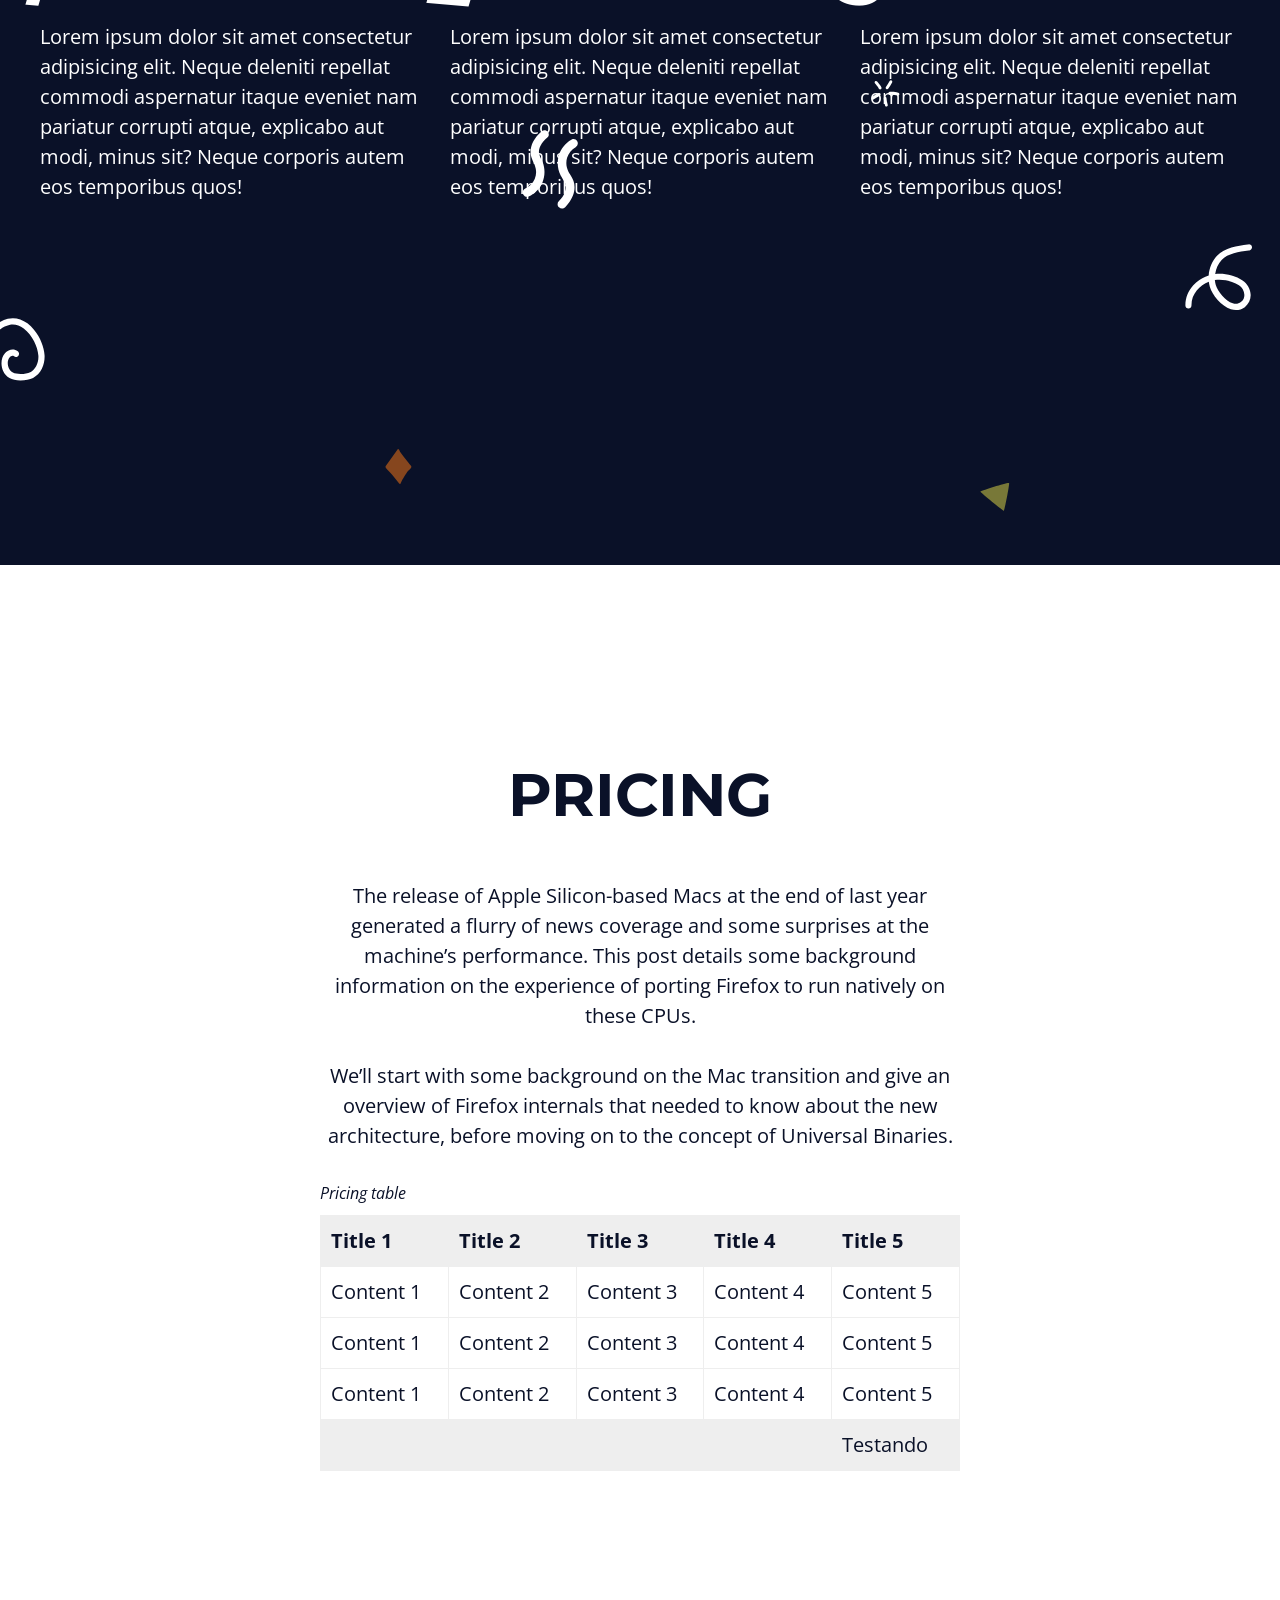
==== commit f22455be: "Inserindo tabela na pagina!" ====
--- a/index.html
+++ b/index.html
@@ -27,7 +27,8 @@
                 <li><a href="#intro">intro</a></li>
                 <li><a href="#grid-one">grid-one</a></li>
                 <li><a href="#gallery">gallery</a></li>
-                <li><a href="#">contact</a></li>
+                <li><a href="#grid-two">grid-one</a></li>
+                <li><a href="#pricing">pricing</a></li>
             </ul>
         </nav>
         </div>
@@ -49,7 +50,7 @@
         </div>
     </section>
 
-    <section id="top3" class="white-bg section">
+    <section id="intro" class="white-bg section">
         <div class="main-content top3-content">
             <h2>top 3 jobs</h2>
             <p>The release of Apple Silicon-based Macs at the end of 
@@ -126,5 +127,100 @@
         </div>
     </section>
 
+    <section id="grid-two" class="grid-two main-bg section">
+        <div class="main-content grid-two-content">
+        <h2 class="grid-main-heading">My Grid</h2>
+        <p class="grid-description">Uma breve descrição</p>
+        <div class="grid">
+            <article>
+                <h3>Teste 1</h3>
+            <p>Lorem ipsum dolor sit amet consectetur adipisicing elit. 
+                Neque deleniti repellat commodi aspernatur itaque eveniet
+                nam pariatur corrupti atque, explicabo aut modi, minus sit? 
+                Neque corporis autem eos temporibus quos!</p>
+            </article>
+            <article>
+                <h3>Teste 2</h3>
+            <p>Lorem ipsum dolor sit amet consectetur adipisicing elit. 
+                Neque deleniti repellat commodi aspernatur itaque eveniet
+                nam pariatur corrupti atque, explicabo aut modi, minus sit? 
+                Neque corporis autem eos temporibus quos!</p>
+            </article>
+            <article>
+                <h3>Teste 3</h3>
+            <p>Lorem ipsum dolor sit amet consectetur adipisicing elit. 
+                Neque deleniti repellat commodi aspernatur itaque eveniet
+                nam pariatur corrupti atque, explicabo aut modi, minus sit? 
+                Neque corporis autem eos temporibus quos!</p>
+            </article>
+        </div>    
+        </div>
+    </section>
+
+    <section id="pricing" class="white-bg section">
+        <div class="main-content top3-content">
+            <h2>Pricing</h2>
+            <p>The release of Apple Silicon-based Macs at the end of 
+                last year generated a flurry of news coverage and some 
+                surprises at the machine’s performance. This post details 
+                some background information on the experience of porting 
+                Firefox to run natively on these CPUs.</p>
+            <p>We’ll start with some background on the Mac transition and 
+                give an overview of Firefox internals that needed to know 
+                about the new architecture, before moving on to the concept 
+                of Universal Binaries.</p>
+
+                <div class="responsive-table">
+            <table>
+                <caption>Pricing table</caption>
+
+                <thead>
+                    <tr>
+                    <th>Title 1</th>
+                    <th>Title 2</th>
+                    <th>Title 3</th>
+                    <th>Title 4</th>
+                    <th>Title 5</th>
+                    </tr>
+                </thead>
+
+                <tbody>
+                    <tr>
+                      <td>Content 1</td>
+                      <td>Content 2</td>  
+                      <td>Content 3</td> 
+                      <td>Content 4</td> 
+                      <td>Content 5</td>    
+                    </tr>
+                    <tr>
+                      <td>Content 1</td>
+                      <td>Content 2</td>  
+                      <td>Content 3</td> 
+                      <td>Content 4</td> 
+                      <td>Content 5</td>    
+                    </tr>
+                    <tr>
+                      <td>Content 1</td>
+                      <td>Content 2</td>  
+                      <td>Content 3</td> 
+                      <td>Content 4</td> 
+                      <td>Content 5</td>    
+                    </tr>
+                </tbody>
+
+                <tfoot>
+                    <tr>
+                        <td></td>
+                        <td></td>
+                        <td></td>
+                        <td></td>
+                        <td>Testando</td>
+                    </tr>
+                </tfoot>
+            </table>
+            </div>
+        </div>
+    </section>
+
 </body>
 </html>
--- a/assets/css/elements.css
+++ b/assets/css/elements.css
@@ -56,4 +56,33 @@
 
 p {
     margin-bottom: 3rem;
+}
+
+.responsive-table {
+    overflow: hidden;
+    overflow-x: auto;
+}
+
+table {
+    min-width: 360pix;
+    width: 100%;
+    border-collapse: collapse;
+}
+
+table caption {
+    font-style: italic;
+    font-size: 1.6rem;
+    text-align: left;
+    margin-bottom: 1rem;
+}
+
+table td, table th {
+    white-space: nowrap;
+    padding: 1rem;
+    text-align: left;
+    border: 0.1rem solid var(--light-gray-color);
+}
+
+tfoot td, table th {
+    background: var(--light-gray-color);
 }
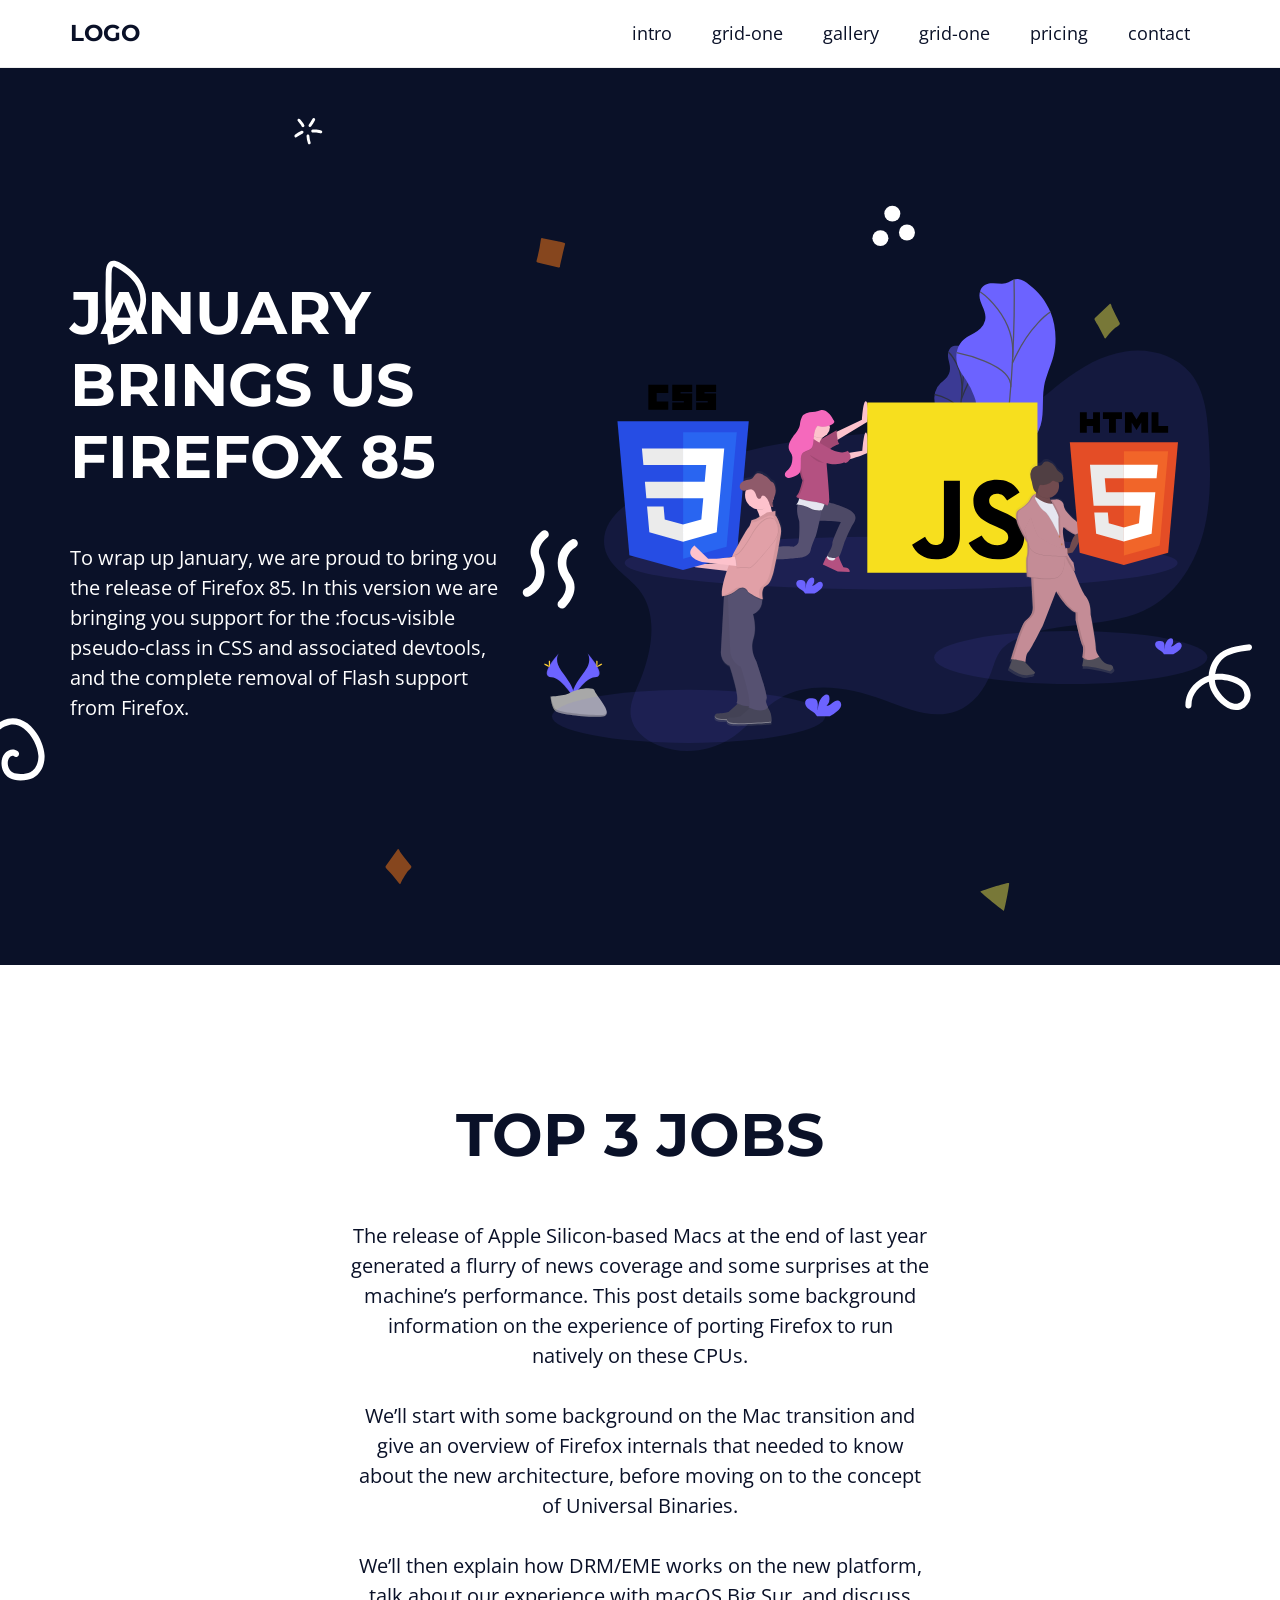
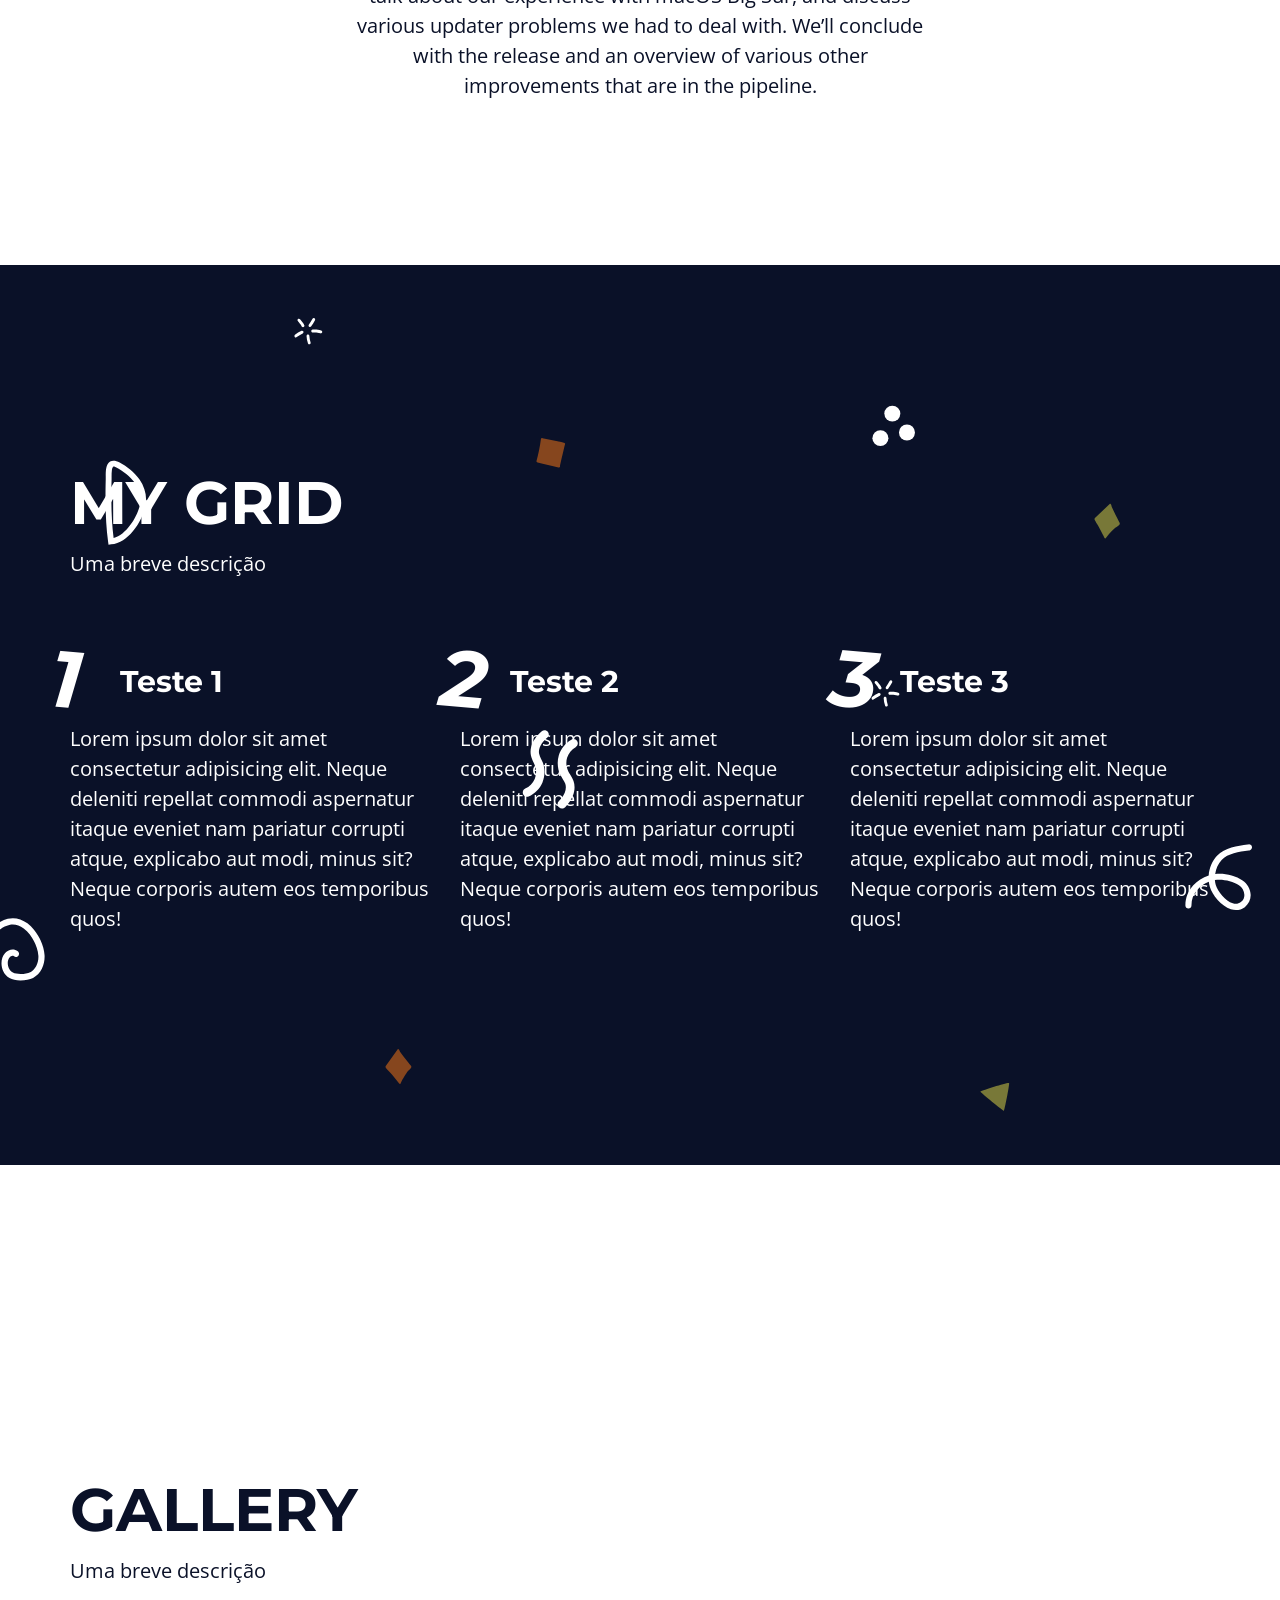
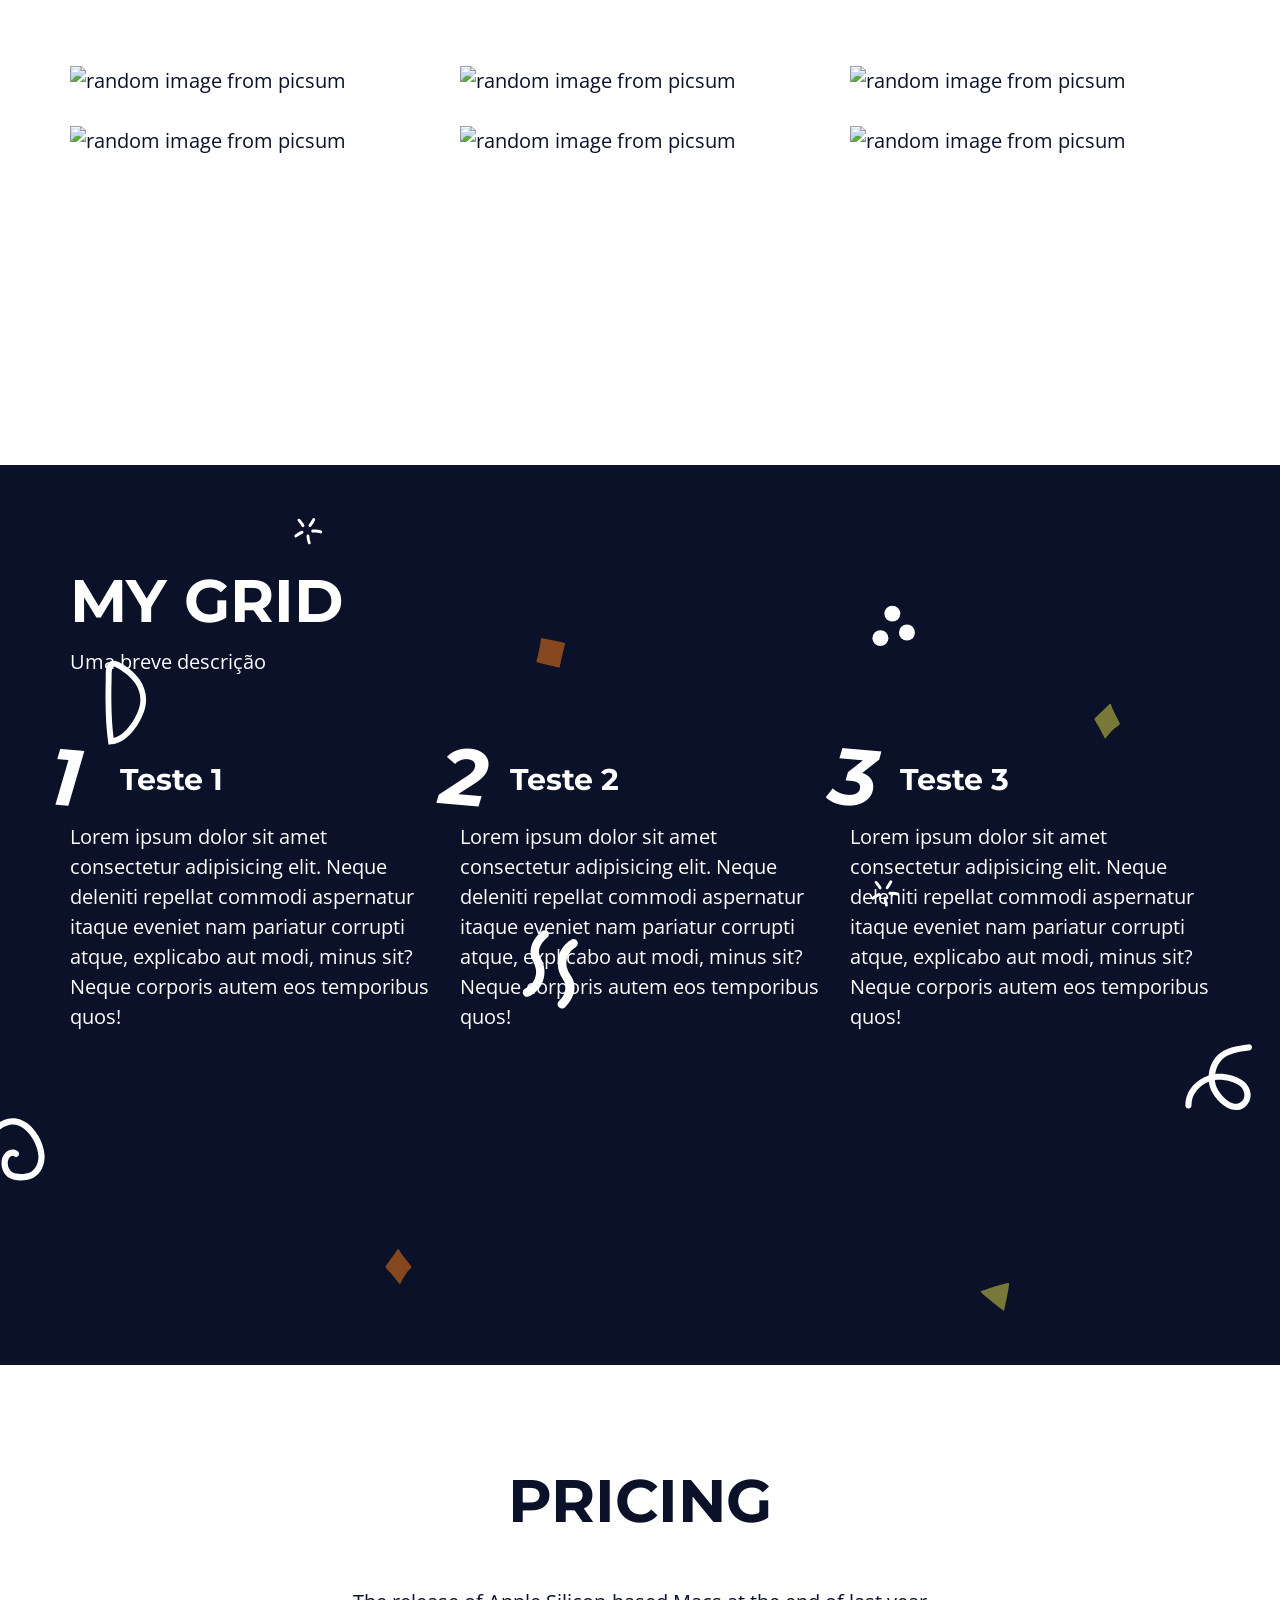
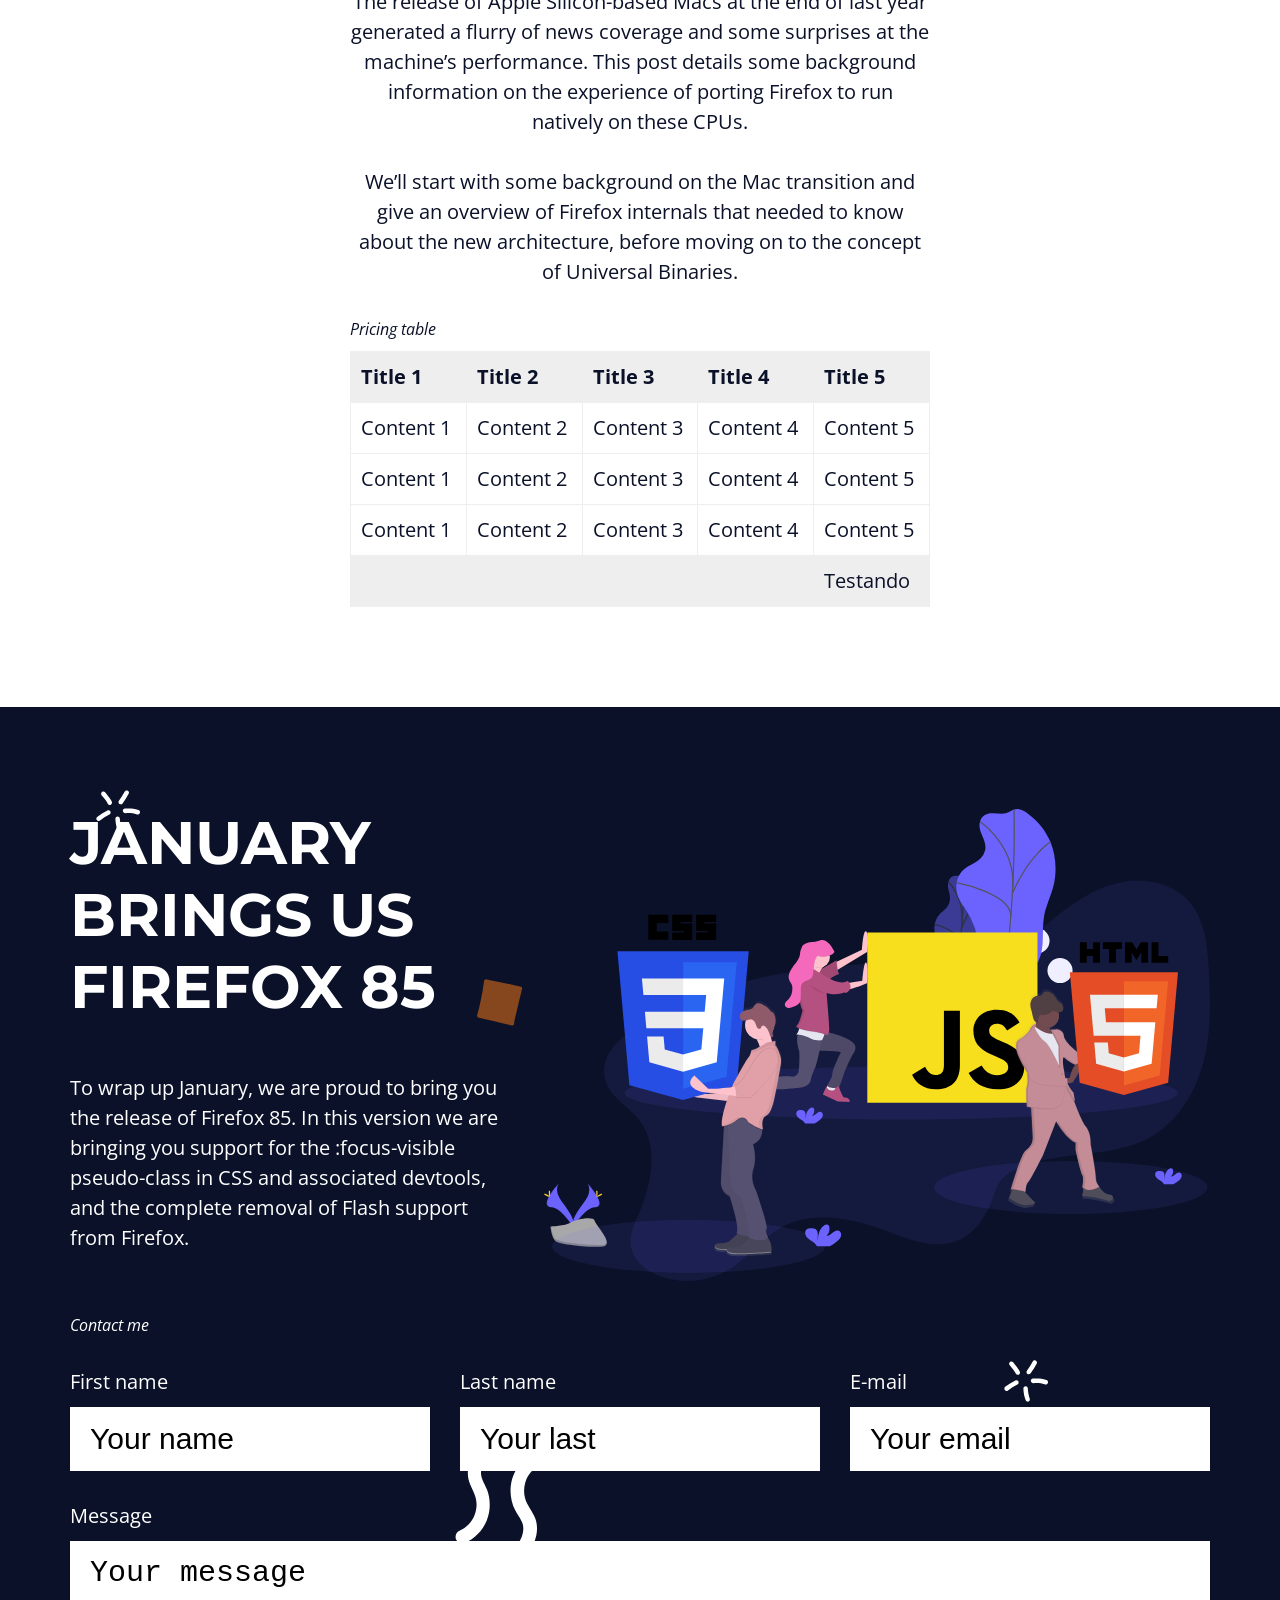
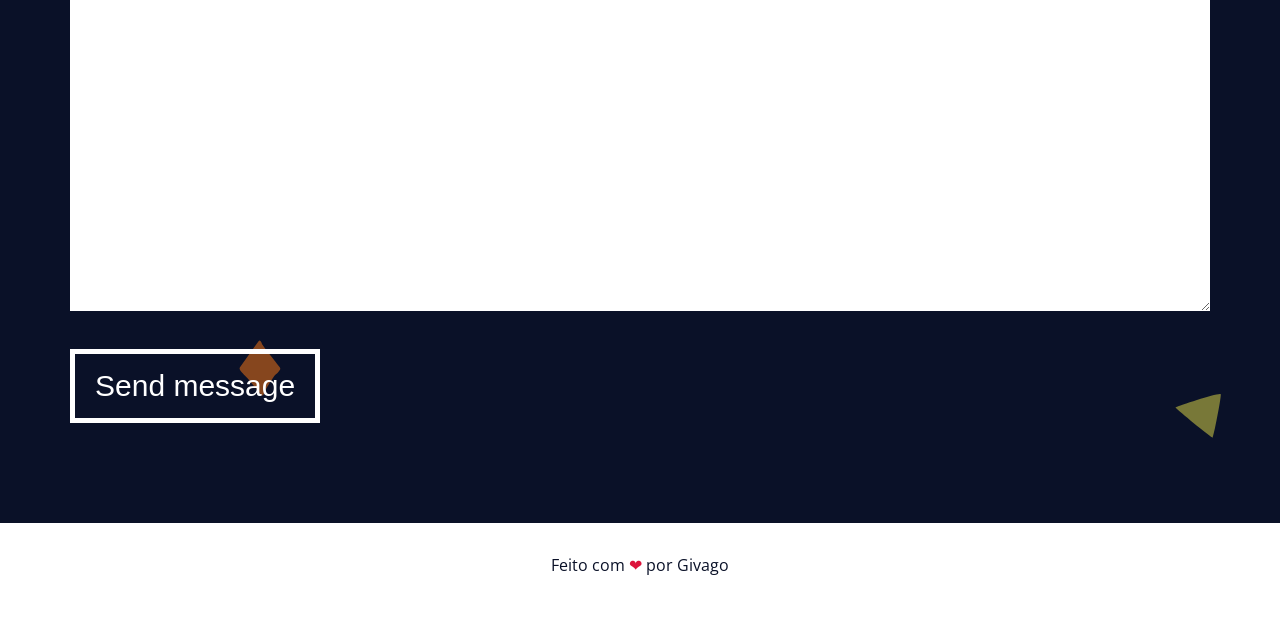
==== commit 3092dc4a: "Adicionando tabala de contatos!" ====
--- a/index.html
+++ b/index.html
@@ -15,7 +15,7 @@
     <link rel="stylesheet" href="assets/css/styles-pro.css">
 </head>
 
-<body class="main-bg">
+<body>
     <aside class="menu white-bg">
         <div class="main-content menu-content">
         <h1>
@@ -29,6 +29,7 @@
                 <li><a href="#gallery">gallery</a></li>
                 <li><a href="#grid-two">grid-one</a></li>
                 <li><a href="#pricing">pricing</a></li>
+                <li><a href="#contact">contact</a></li>
             </ul>
         </nav>
         </div>
@@ -222,5 +223,51 @@
         </div>
     </section>
 
+     <section id="contact" class="intro main-bg section">
+        <div class="main-content intro-content">
+        <div class="intro-text-content">
+            <h2>January brings us Firefox 85</h2>
+            <p>To wrap up January, we are proud to bring you the release of Firefox 85. In this version we are bringing you
+            support for the :focus-visible pseudo-class in CSS and associated devtools, and the complete removal of Flash
+            support from Firefox.</p>
+        </div>
+        <div class="intro-img">
+            <img src="assets/img/javascript-not-optimized.svg" alt="Logo de HTML, CSS e JS.">
+        </div>
+        <div class="contact-form">
+            <fieldset class="form-grid">
+                <legend>Contact me</legend>
+
+                <div class="form-group">
+                    <label for="first-name">First name</label>
+                    <input type="text" name="first-name" id="first-name" placeholder="Your name">
+                </div>
+
+                <div class="form-group">
+                    <label for="last-name">Last name</label>
+                    <input type="text" name="last-name" id="last-name" placeholder="Your last">
+                </div>
+
+                <div class="form-group">
+                    <label for="email">E-mail</label>
+                    <input type="email" name="email" id="email"  placeholder="Your email">
+                </div>
+
+                 <div class="form-group" class="full-width">
+                    <label for="message">Message</label>
+                    <textarea name="message" id="message" cols="30" rows="10"  placeholder="Your message"></textarea>
+                </div>
+                <div class="form-group full-width">
+                    <button type="submit">Send message</button>
+                </div>
+            </fieldset>
+        </div>
+        </div>
+    </section>
+
+    <footer id="footer" class="footer white-bg">
+        <p><a real="nofollow" target="_blank" href="https://www.linkedin.com/feed/">Feito com <span class="heart">❤</span> por Givago</a></p>
+    </footer>
+
 </body>
 </html>
--- a/assets/css/elements.css
+++ b/assets/css/elements.css
@@ -1,6 +1,7 @@
 * {
     margin: 0;
     padding: 0;
+    box-sizing: border-box;
 }
 
 /*font-family: "Montserrat", sans-serif;
--- a/assets/css/classes.css
+++ b/assets/css/classes.css
@@ -22,4 +22,9 @@
 
 .menu-spacing {
     height: 65px;
-}+}
+
+body .full-width {
+    width: 100%;
+    flex: 1 1 100%;
+}
--- a/assets/css/styles-pro.css
+++ b/assets/css/styles-pro.css
@@ -1,6 +1,5 @@
 .intro-content {
     position: relative;
-    top: -8rem;
     display: grid;
     grid-template-columns: 1fr 1.5fr;
     gap:var(--gap);
@@ -82,4 +81,84 @@
 
 .gallery-img img:hover {
     transform: translate(-3%, 3%) scale(1.2) rotate(5deg);
+}
+
+.contact-form {
+    grid-column: span 2;
+}
+
+.contact-form .form-grid {
+    border: none;
+    display: flex;
+    flex-direction: row;
+    flex-wrap: wrap;
+    gap: var(--gap);
+}
+
+.form-grid legend {
+    font-style: italic;
+    font-size: 1.6rem;
+    margin-bottom: 3rem;
+}
+
+.form-group {
+    flex: 1 1 320px;
+}
+
+.form-group label{
+    display: block;
+    margin-bottom: 1rem;
+}
+
+.form-group input,
+.form-group textarea {
+    border: none;
+    background: var(--white-color);
+    padding: 1.5rem 2rem;
+    width: 100%;
+    font-size: 3rem;
+    outline: none;
+}
+
+.form-group input:focus,
+.form-group textarea:focus {
+    box-shadow: 0 0 10px 2px var(--secondary-color);
+   
+}
+
+.form-group button {
+    border: 0.5rem solid var(--white-color);
+    background: none;
+    color: var(--white-color);
+    padding: 1.5rem 2rem;
+    font-size: 3rem;
+    cursor: pointer;
+    transition: all 300ms ease-in-out;
+}
+
+.form-group button:hover {
+    background: var(--white-color);
+    color: var(--primary-color);
+}
+
+.form-group ::placeholder {
+    color: var(--ligth-gray-color);
+}
+
+.footer {
+    text-align: center;
+    font-size: 1.6rem;
+}
+
+.footer a {
+    color: var(--primary-color);
+}
+
+.heart {
+    color: var(--secondary-color);
+}
+
+.footer p {
+    margin: 0;
+    padding: 3rem;
 }
